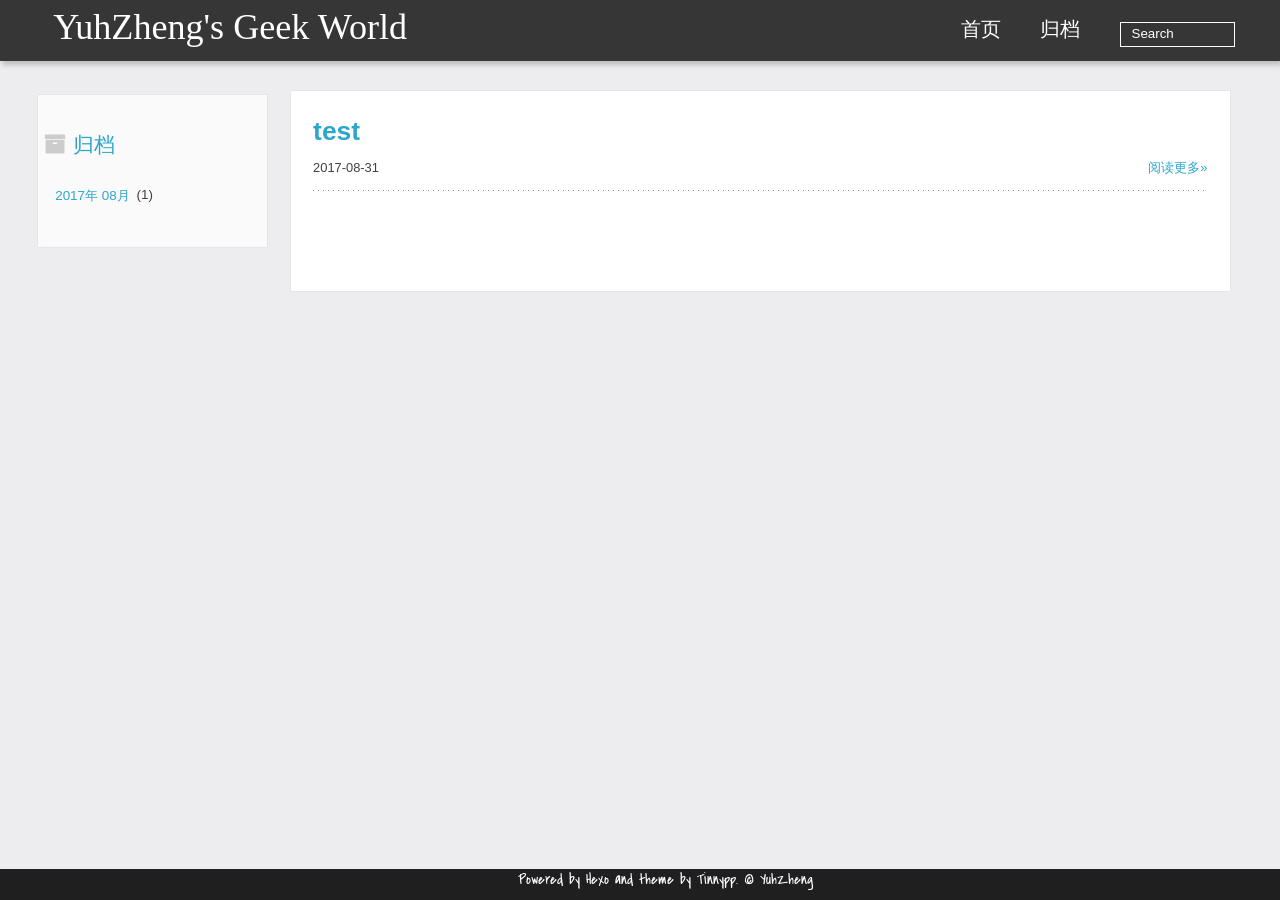
==== archives/index.html @ 4bb27fb0 "Site updated: 2017-08-31 14:48:34" ====
<!DOCTYPE HTML>
<html >
<head>
  <meta charset="UTF-8">
  
    <title>归档 | YuhZheng&#39;s Geek World</title>
    <meta name="viewport" content="width=device-width, initial-scale=1, maximum-scale=3, minimum-scale=1">
    
    <meta name="author" content="Yuhao Zheng">
    
    
    
    
    <link rel="alternative" href="/Tinnypp/atom.xml" title="YuhZheng&#39;s Geek World" type="application/atom+xml">
    
    
    <link rel="icon" href="/img/profile.ico">
    
    
    <link rel="apple-touch-icon" href="/img/profile.jpg">
    <link rel="apple-touch-icon-precomposed" href="/img/profile.jpg">
    

  
    <link href="/css/font-awesome.min.css" rel="stylesheet">
    
  

    <link rel="stylesheet" href="/css/style.css">
    <script>
var _hmt = _hmt || [];
(function() {
  var hm = document.createElement("script");
  hm.src = "//hm.baidu.com/hm.js?d182ed77fc48758bf45a33835ee35745";
  var s = document.getElementsByTagName("script")[0]; 
  s.parentNode.insertBefore(hm, s);
})();
</script>

      <script type="text/javascript">
  (function(w,d,t,u,n,s,e){w['SwiftypeObject']=n;w[n]=w[n]||function(){
  (w[n].q=w[n].q||[]).push(arguments);};s=d.createElement(t);
  e=d.getElementsByTagName(t)[0];s.async=1;s.src=u;e.parentNode.insertBefore(s,e);
  })(window,document,'script','//s.swiftypecdn.com/install/v1/st.js','_st');

  _st('install','.............Add your swiftype userID...............');
</script>
</head>

    <body>
      <header>
        <div>
		
			<div id="textlogo">
				<h1 class="site-name"><a href="/" title="YuhZheng&#39;s Geek World">YuhZheng&#39;s Geek World</a></h1>
				<h2 class="blog-motto"></h2>
			</div>
			<div class="navbar"><a class="navbutton navmobile" href="#" title="菜单">
			</a></div>
			<nav class="animated">
				<ul>
                    <ul>
					 
						<li><a href="/">首页</a></li>
					
						<li><a href="/archives">归档</a></li>
					
					<li>
					
						<form class="search" action="/search/index.html" method="get" accept-charset="utf-8">
						<label>Search</label>
						<input type="text" id="st-search-inpu" maxlength="20" placeholder="Search" />
						</form>
					
					</li>
                <!--<li><div class="closeaside"><a class="closebutton" href="#" title="隐藏侧边栏"></a></div></li>-->

				</ul>
			</nav>	
</div>
      </header>
      <div id="container" class="clearfix">
        

<div class="archive-title" >
  <h2 class="archive-icon">归档</h2>
  
  <div class="archiveslist archive-float clearfix">
   <ul class="archive-list"><li class="archive-list-item"><a class="archive-list-link" href="/archives/2017/08/">2017年 08月</a><span class="archive-list-count">1</span></li></ul>
 </div>
  
</div>
<div id="main" class="archive-part clearfix">
  <div id="archive-page">

  <section class="post" itemscope itemprop="blogPost">
  <article>
    <h1 itemprop="name">
      
        <a href="/2017/08/31/test/" title="test" itemprop="url">
      
        test
      </a>
    </h1>
    
    <p class="article-more-link">
      <time datetime="2017-08-31T16:42:41.000Z" itemprop="datePublished">2017-08-31</time>
      
          <a href="/2017/08/31/test/">阅读更多&raquo;</a>
      
    </p>

  </article>
</section>


  </div>
</div>

      </div>
    <footer><div id="footer" >
	<div class="copyright">
		<span>Powered by <a href="https://github.com/hexojs/hexo">Hexo</a> and theme by 
		<a href="https://github.com/levonlin/Tinnypp">Tinnypp</a>.</span>
		
			<span>© YuhZheng</span>
		
	<div>
</div></footer>
    <script src="/js/jquery-2.1.0.min.js"></script>
<script type="text/javascript">
$(document).ready(function(){ 
  //back to top
  function backToTop(){
    var buttonHTML = $("<a href=\"#top\" id=\"back-top\">" + "<span>Back to Top</span></a>");
    buttonHTML.appendTo($("body"));
    var buttonToTop = $("#back-top");
    // hide #back-top first
    buttonToTop.hide();

    // fade in #back-top
    $(function() {
        $(window).scroll(function() {
            if ($(this).scrollTop() > 200) {
                buttonToTop.fadeIn();
            } else {
                buttonToTop.fadeOut();
            }
        });
        // scroll body to 0px on click
        buttonToTop.click(function() {
            $('body,html').animate({
                scrollTop: 0
            }, 800);
            return false;
        });
    });
  }
  backToTop();

  $('.navbar').click(function(){
    $('header nav').toggleClass('shownav');
  });
  var myWidth = 0;
  function getSize(){
    if( typeof( window.innerWidth ) == 'number' ) {
      myWidth = window.innerWidth;
    } else if( document.documentElement && document.documentElement.clientWidth) {
      myWidth = document.documentElement.clientWidth;
    };
  };
  var m = $('#main'),
      a = $('#asidepart'),
      c = $('.closeaside'),
      ta = $('#toc.toc-aside');
  $(window).resize(function(){
    getSize(); 
    if (myWidth >= 1024) {
      $('header nav').removeClass('shownav');
    }else
    {
      m.removeClass('moveMain');
      a.css('display', 'block').removeClass('fadeOut');
        
    }
  });

  var show = true;
  c.click(function(){
    if(show == true){
        a.addClass('fadeOut').css('display', 'none');
        ta.css('display', 'block').addClass('fadeIn');
        m.addClass('moveMain');  
    }else{
        a.css('display', 'block').removeClass('fadeOut').addClass('fadeIn');     
        ta.css('display', 'none'); 
        m.removeClass('moveMain');
        $('#toc.toc-aside').css('display', 'none');
    }
    show = !show;
  });
});
</script>





<script type="text/javascript">
  function footerPosition() {
    var contentHeight = document.documentElement.scrollHeight,
        winHeight = window.innerHeight;
    if(contentHeight <= winHeight) {
      $('footer').addClass('fixed-bottom');
    } else {
      $('footer').removeClass('fixed-bottom');
    }
  }
  footerPosition();
  $(window).resize(footerPosition);
</script>


    </body>
   </html>
---- css/style.css ----
html,
body,
div,
span,
applet,
object,
iframe,
h1,
h2,
h3,
h4,
h5,
h6,
p,
blockquote,
pre,
a,
abbr,
acronym,
address,
big,
cite,
code,
del,
dfn,
em,
img,
ins,
kbd,
q,
s,
samp,
small,
strike,
strong,
sub,
sup,
tt,
var,
dl,
dt,
dd,
ol,
ul,
li,
fieldset,
form,
label,
legend,
table,
caption,
tbody,
tfoot,
thead,
tr,
th,
td {
  margin: 0;
  padding: 0;
  border: 0;
  outline: 0;
  font-weight: inherit;
  font-style: inherit;
  font-family: inherit;
  font-size: 100%;
  vertical-align: baseline;
}
body {
  line-height: 1;
  color: #000;
  background: #fff;
}
ol,
ul {
  list-style: none;
}
table {
  border-collapse: separate;
  border-spacing: 0;
  vertical-align: middle;
}
caption,
th,
td {
  text-align: left;
  font-weight: normal;
  vertical-align: middle;
}
a img {
  border: none;
}
/* custom Font*/
@font-face {
  font-family: "covered_by_your_graceregular";
  font-weight: normal;
  font-style: normal;
  src: url("../font/coveredbyyourgrace-webfont.eot");
  src: url("../font/coveredbyyourgrace-webfont.eot?#iefix") format('embedded-opentype'), url("../font/coveredbyyourgrace-webfont.svg#covered_by_your_graceregular") format('svg'), url("../font/coveredbyyourgrace-webfont.woff") format('woff'), url("../font/coveredbyyourgrace-webfont.ttf") format('truetype');
}
/* icon Font */
@font-face {
  font-family: "FontAwesome";
  font-style: normal;
  font-weight: normal;
  src: url("../font/fontawesome-webfont.eot?v=#4.0.3");
  src: url("../font/fontawesome-webfont.eot?#iefix&v=#4.0.3") format("embedded-opentype"), url("../font/fontawesome-webfont.woff?v=#4.0.3") format("woff"), url("../font/fontawesome-webfont.ttf?v=#4.0.3") format("truetype"), url("../font/fontawesome-webfont.svg#fontawesomeregular?v=#4.0.3") format("svg");
}
/* Public style */
* {
  -webkit-margin-before: 0;
  -webkit-margin-after: 0;
}
body {
  background: #ededef;
  font-family: "Helvetica Neue", Helvetica, Arial, "Microsoft YaHei", "WenQuanYi Micro Hei", sans-serif;
  font-size: 105%;
  color: #413f3f;
  line-height: 1.5;
}
small {
  font-size: 80%;
}
sub,
sup {
  font-size: 75%;
  line-height: 0;
  position: relative;
  vertical-align: baseline;
}
sup {
  top: -0.5em;
  padding-left: 0.3em;
}
sub {
  bottom: -0.25em;
}
a {
  text-decoration: none;
  color: #413f3f;
}
a:hover,
a:focus {
  outline: 0;
  text-decoration: none;
  -webkit-transition: color 0.25s, background 0.5s;
  -moz-transition: color 0.25s, background 0.5s;
  transition: color 0.25s, background 0.5s;
}
a:hover:before {
  -webkit-transition: color 0.25s, background 0.5s;
  -moz-transition: color 0.25s, background 0.5s;
  transition: color 0.25s, background 0.5s;
}
input:focus {
  outline: none;
}
input,
button {
  margin: 0;
  padding: 0;
}
input::-moz-focus-inner,
button::-moz-focus-inner {
  border: 0;
  padding: 0;
}
code {
  word-wrap: break-word;
}
h1 {
  font-size: 1.8em;
}
.fa {
  display: inline-block;
  font-family: FontAwesome;
  font-style: normal;
  font-weight: normal;
  line-height: 1;
  -webkit-font-smoothing: antialiased;
  -moz-osx-font-smoothing: grayscale;
}
.clearfix {
  zoom: 1;
}
.clearfix:before,
.clearfix:after {
  content: "";
  display: table;
}
.clearfix:after {
  clear: both;
}
::-webkit-input-placeholder {
  color: #fff;
  padding: 2px 0 0 4px;
}
::-moz-placeholder {
  color: #fff;
  padding: 2px 0 0 4px;
}
:-ms-input-placeholder {
  color: #fff;
  padding: 2px 0 0 4px;
}
::-webkit-input-placeholder::before {
  font-family: "FontAwesome";
  -webkit-font-smoothing: antialiased;
  -moz-osx-font-smoothing: grayscale;
  content: "\f002";
  padding-right: 4px;
}
::-moz-placeholder:before {
  font-family: "FontAwesome";
  -webkit-font-smoothing: antialiased;
  -moz-osx-font-smoothing: grayscale;
  content: "\f002";
  padding-right: 4px;
}
:-ms-input-placeholder::before {
  font-family: "FontAwesome";
  -webkit-font-smoothing: antialiased;
  -moz-osx-font-smoothing: grayscale;
  content: "\f002";
  padding-right: 4px;
}
input[type="search"]::-webkit-search-cancel-button,
input[type="search"]::-webkit-search-decoration {
  -webkit-appearance: none;
}
::-webkit-search-cancel-button:after {
  font-family: "FontAwesome";
  -webkit-font-smoothing: antialiased;
  -moz-osx-font-smoothing: grayscale;
  content: '\f00d';
  color: #fff;
  padding-right: 4px;
}
/* css3 animate */
.animated {
  -webkit-animation-fill-mode: both;
  -moz-animation-fill-mode: both;
  animation-fill-mode: both;
  -webkit-animation-duration: 1s;
  -moz-animation-duration: 1s;
  animation-duration: 1s;
}
@-webkit-keyframes fadeIn {
  0% {
    opacity: 0;
    -ms-filter: "progid:DXImageTransform.Microsoft.Alpha(Opacity=0)";
    filter: alpha(opacity=0);
  }
  100% {
    opacity: 1;
    -ms-filter: none;
    filter: none;
  }
}
.fadeIn {
  -webkit-animation-name: fadeIn;
  -moz-animation-name: fadeIn;
  animation-name: fadeIn;
}
.fadeOut {
  -webkit-animation-name: fadeOut;
  -moz-animation-name: fadeOut;
  animation-name: fadeOut;
}
@-moz-keyframes fadeInDown {
  0% {
    opacity: 0;
    -ms-filter: "progid:DXImageTransform.Microsoft.Alpha(Opacity=0)";
    filter: alpha(opacity=0);
    -webkit-transform: translateY(-20px);
    -moz-transform: translateY(-20px);
    transform: translateY(-20px);
  }
  100% {
    opacity: 1;
    -ms-filter: none;
    filter: none;
    -webkit-transform: translateY(0);
    -moz-transform: translateY(0);
    transform: translateY(0);
  }
}
@-webkit-keyframes fadeInDown {
  0% {
    opacity: 0;
    -ms-filter: "progid:DXImageTransform.Microsoft.Alpha(Opacity=0)";
    filter: alpha(opacity=0);
    -webkit-transform: translateY(-20px);
    -moz-transform: translateY(-20px);
    transform: translateY(-20px);
  }
  100% {
    opacity: 1;
    -ms-filter: none;
    filter: none;
    -webkit-transform: translateY(0);
    -moz-transform: translateY(0);
    transform: translateY(0);
  }
}
@-o-keyframes fadeInDown {
  0% {
    opacity: 0;
    -ms-filter: "progid:DXImageTransform.Microsoft.Alpha(Opacity=0)";
    filter: alpha(opacity=0);
    -webkit-transform: translateY(-20px);
    -moz-transform: translateY(-20px);
    transform: translateY(-20px);
  }
  100% {
    opacity: 1;
    -ms-filter: none;
    filter: none;
    -webkit-transform: translateY(0);
    -moz-transform: translateY(0);
    transform: translateY(0);
  }
}
@keyframes fadeInDown {
  0% {
    opacity: 0;
    -ms-filter: "progid:DXImageTransform.Microsoft.Alpha(Opacity=0)";
    filter: alpha(opacity=0);
    -webkit-transform: translateY(-20px);
    -moz-transform: translateY(-20px);
    transform: translateY(-20px);
  }
  100% {
    opacity: 1;
    -ms-filter: none;
    filter: none;
    -webkit-transform: translateY(0);
    -moz-transform: translateY(0);
    transform: translateY(0);
  }
}
body >header {
  width: 100%;
  -webkit-box-shadow: 2px 4px 5px rgba(3,3,3,0.2);
  -moz-box-shadow: 2px 4px 5px rgba(3,3,3,0.2);
  box-shadow: 2px 4px 5px rgba(3,3,3,0.2);
  background: #363636;
  color: #fff;
}
body >header >div {
  width: 95%;
  margin: 0 auto;
  position: relative;
  overflow: hidden;
}
@media only screen and (min-width: 1024px) {
  body >header >div {
    width: 93%;
  }
}
body >header a {
  color: #fff;
}
#imglogo {
  float: left;
  width: 3em;
  height: 3em;
}
@media only screen and (min-width: 768px) {
  #imglogo {
    width: 4em;
  }
}
@media only screen and (min-width: 1024px) {
  #imglogo {
    width: 4.5em;
  }
}
#imglogo img {
  width: 3em;
}
@media only screen and (min-width: 768px) {
  #imglogo img {
    width: 4em;
  }
}
@media only screen and (min-width: 1024px) {
  #imglogo img {
    width: 4.5em;
  }
}
#textlogo {
  float: left;
  margin-left: 0.5em;
  width: 75%;
}
@media only screen and (min-width: 1024px) {
  #textlogo {
    width: 50%;
  }
}
#textlogo h1.site-name {
  display: inline;
/*font-family font-custom-family*/
  font-family: "Hiragino Sans GB", "微软雅黑", "STXihei", Georgia, Palatino, 'Palatino Linotype', Times, 'Times New Roman', serif;
  font-size: 205%;
  line-height: 1.5;
  -webkit-font-smoothing: antialiased;
  -moz-osx-font-smoothing: grayscale;
}
@media only screen and (min-width: 768px) {
  #textlogo h1.site-name {
    font-size: 245%;
  }
}
@media only screen and (min-width: 1024px) {
  #textlogo h1.site-name {
    font-size: 215%;
  }
}
#textlogo h2.blog-motto {
  display: inline;
  font-size: 0.7em;
  font-weight: normal;
}
@media only screen and (min-width: 768px) {
  #textlogo h2.blog-motto {
    font-size: 105%;
  }
}
@media only screen and (min-width: 1024px) {
  #textlogo h2.blog-motto {
    font-size: 115%;
  }
}
.navbar {
  position: absolute;
  width: 2em;
  right: 0em;
  top: 0.5em;
  font-size: 24px;
}
@media only screen and (min-width: 1024px) {
  .navbar {
    display: none;
  }
}
.navbutton::before {
  font-family: "FontAwesome";
  -webkit-font-smoothing: antialiased;
  -moz-osx-font-smoothing: grayscale;
  content: "\f0c9";
}
.navmobile::before {
  padding-left: 1em;
}
header nav {
  float: left;
  width: 100%;
  font-size: 117.5%;
  line-height: 300%;
  max-height: 0.01em;
  -webkit-transition: max-height 1s ease-out;
  -moz-transition: max-height 1s ease-out;
  transition: max-height 1s ease-out;
}
@media only screen and (min-width: 568px) {
  header nav {
    width: 50%;
  }
}
@media only screen and (min-width: 1024px) {
  header nav {
    float: right;
    width: auto;
    margin-top: 0em;
    max-height: none;
  }
}
@media only screen and (min-width: 1024px) {
  header nav ul {
    float: right;
  }
}
@media only screen and (min-width: 1024px) {
  header nav ul li {
    float: left;
  }
}
header nav ul li a {
  display: block;
  padding: 0.2em 0 0.2em 1em;
}
@media only screen and (min-width: 1024px) {
  header nav ul li a {
    padding: 0 1em;
  }
}
header nav ul li a:hover {
  color: #ba1c2c;
}
.shownav {
  max-height: 40em;
}
.search {
  padding: 0.1em 0 0 1em;
}
.search input {
  line-height: 1.7;
  border: 1px solid #fff;
  color: #fff;
  background: transparent;
  width: 80%;
  padding-left: 0.5em;
}
@media only screen and (min-width: 1024px) {
  .search input {
    width: 8em;
    -webkit-transition: 0.5s width;
    -moz-transition: 0.5s width;
    transition: 0.5s width;
  }
  .search input:focus {
    width: 15em;
  }
}
.search label {
  display: none;
}
.closeaside {
  display: none;
}
.closeaside a {
  color: #fff;
  padding: 0;
  font-size: 24px;
}
.closeaside a:hover {
  color: #2ca6cb;
}
.closeaside a::before {
  font-family: "FontAwesome";
  -webkit-font-smoothing: antialiased;
  -moz-osx-font-smoothing: grayscale;
  content: "\f0c9";
}
@media only screen and (min-width: 1024px) {
  .closeaside {
    display: block;
  }
}
/* index layout */
#container {
  width: 95%;
  margin: 0 auto;
}
@media only screen and (min-width: 768px) {
  #container {
    width: 96%;
  }
}
@media only screen and (min-width: 1024px) {
  #container {
    width: 94%;
  }
}
@media only screen and (min-width: 1560px) {
  #container {
    width: 82%;
  }
}
#main {
  margin: 1em 0 0;
  font-size: 87.5%;
  line-height: 1.8;
  -webkit-box-shadow: 0 0px 1px 0 rgba(0,0,0,0.2);
  -moz-box-shadow: 0 0px 1px 0 rgba(0,0,0,0.2);
  box-shadow: 0 0px 1px 0 rgba(0,0,0,0.2);
  background: #fff;
}
#main h1 {
  font-weight: bolder;
}
@media only screen and (min-width: 1024px) {
  #main {
    margin: 2em 0 0;
    width: 75%;
    float: left;
    -webkit-transition: margin 0.5s ease-out;
    -moz-transition: margin 0.5s ease-out;
    transition: margin 0.5s ease-out;
  }
}
#main section.post {
  padding: 0.2em 0.8em 0.1em;
}
@media only screen and (min-width: 768px) {
  #main section.post {
    padding: 1.2em 1.5em 0.1em;
  }
}
#main section.post article {
  background-color: #fff;
  background-image: url("../img/dots-2x.png");
  background-position: left bottom;
  background-repeat: repeat-x;
  -webkit-background-size: 5px auto;
  -moz-background-size: 5px auto;
  background-size: 5px auto;
  padding: 0 0 0.4em 0;
}
@media only screen and (min-width: 768px) {
  #main section.post article {
    padding: 0 0 0.8em 0;
  }
}
#main section.post a {
  -webkit-transition: all 0.45s;
  -moz-transition: all 0.45s;
  transition: all 0.45s;
}
#main section.post a:hover h1 {
  color: #da4453;
  -webkit-transition: all 0.5s ease-in-out;
  -moz-transition: all 0.5s ease-in-out;
  transition: all 0.5s ease-in-out;
}
#main section.post a h1 {
  color: #2ca6cb;
}
#main section.post a p {
  color: #413f3f;
}
#main section.post a time {
  color: #413f3f;
  display: block;
  margin: 0.5em 0;
  font-size: 0.5em;
}
#main section.post .article-more-link {
  font-size: 0.875em;
  overflow: hidden;
}
#main section.post .article-more-link a {
  float: right;
}
.moveMain {
  margin-left: 10% !important;
}
#page-nav {
  background: #fff;
  text-align: center;
  overflow: hidden;
  padding: 0.6em 0;
}
#page-nav a,
#page-nav span {
  display: inline-block;
  padding: 0.5em 1em;
}
#page-nav a {
  color: #2ca6cb;
}
#page-nav a:hover {
  background: #ccc;
  color: #da4453;
}
#page-nav .prev {
  float: left;
  -webkit-transition: all 0.5s;
  -moz-transition: all 0.5s;
  transition: all 0.5s;
}
#page-nav .prev:hover {
  border-left: 0.5em solid #da4453;
}
#page-nav .next {
  float: right;
  -webkit-transition: all 0.5s;
  -moz-transition: all 0.5s;
  transition: all 0.5s;
}
#page-nav .next:hover {
  border-right: 0.5em solid #da4453;
}
#page-nav .page-number {
  display: none;
  padding: 0.3em 0.9em;
  margin-right: 0.3em;
  -webkit-border-radius: 4px;
  -moz-border-radius: 4px;
  border-radius: 4px;
}
@media only screen and (min-width: 768px) {
  #page-nav .page-number {
    display: inline-block;
  }
}
#page-nav .current {
  color: #b8b8b8;
  background: rgba(55,58,65,0.047);
}
#page-nav .space {
  color: #2ca6cb;
}
/* post layout */
@media only screen and (min-width: 1024px) {
  div.post {
    margin-left: 10% !important;
  }
}
/* page layout */
@media only screen and (min-width: 1024px) {
  .page {
    margin-left: 10% !important;
  }
}
/* archive layout */
.category-icon:before,
.tag-icon:before,
.archive-icon:before {
  font-family: "FontAwesome";
  -webkit-font-smoothing: antialiased;
  -moz-osx-font-smoothing: grayscale;
  color: #ccc;
  font-size: 105%;
  padding-right: 0.3em;
}
.category-icon:before {
  content: "\f07b";
}
.tag-icon:before {
  content: "\f02c";
}
.archive-icon:before {
  content: "\f187";
}
.archive-title {
  margin: 1em 0;
  width: 97%;
  padding: 2em 0 2em 3%;
  -webkit-box-shadow: 0 0px 1px 0 rgba(0,0,0,0.2);
  -moz-box-shadow: 0 0px 1px 0 rgba(0,0,0,0.2);
  box-shadow: 0 0px 1px 0 rgba(0,0,0,0.2);
  background: #fafafa;
}
@media only screen and (min-width: 1024px) {
  .archive-title {
    margin: 2em 0;
    width: 18.5%;
    padding-left: 0.5%;
    float: left;
  }
}
.archive-title h2 {
  width: 90%;
  color: #2ca6cb;
  font-size: 125%;
}
.archive-title a {
  color: #2ca6cb;
  -webkit-transition: color 0.5s;
  -moz-transition: color 0.5s;
  transition: color 0.5s;
}
.archive-title a:hover {
  color: #da4453;
  -webkit-transition: color 0.5s;
  -moz-transition: color 0.5s;
  transition: color 0.5s;
}
.current {
  color: #da4453 !important;
}
@media only screen and (min-width: 768px) {
  .archive-part {
    min-height: 200px;
  }
}
@media only screen and (min-width: 1024px) {
  .archive-part {
    width: 78% !important;
    float: right;
    margin-left: 2% !important;
  }
}
#archive-page {
  padding-bottom: 1em;
  background: #fff;
}
@media only screen and (min-width: 768px) {
  .archive-nav {
    width: 100%;
    float: left;
    margin-top: 1em;
  }
}
/* tags&categories layout */
.all-list-box {
  min-height: 400px;
}
.post,
.page {
  background: #fff;
}
.post a,
.page a {
  color: #2ca6cb;
}
.post a:hover,
.page a:hover {
  color: #da4453;
}
@media only screen and (min-width: 768px) {
  article header.article-info {
    border-bottom: 1px solid #dbdbdb;
  }
}
article header.article-info >h1 {
  padding: 0.2em 3%;
  font-size: 175%;
  line-height: 1.5;
  word-wrap: break-word;
  word-break: normal;
  -webkit-font-smoothing: antialiased;
  -moz-osx-font-smoothing: grayscale;
  border-left: 5px solid #da4453;
}
@media only screen and (min-width: 1024px) {
  article header.article-info >h1 {
    font-size: 205%;
    padding-top: 0.3em;
  }
}
article header.article-info >p.article-author {
  padding: 0.3em 4% 0.3em 0;
  text-align: right;
  border-bottom: 1px solid #dbdbdb;
}
@media only screen and (min-width: 768px) {
  article header.article-info >p.article-author {
    float: right;
    border-bottom: none;
  }
}
article header.article-info >p.article-time {
  padding-top: 0.5em;
  font-size: 0.8em;
  text-align: center;
}
@media only screen and (min-width: 768px) {
  article header.article-info >p.article-time {
    float: right;
    margin-right: 1em;
    padding-top: 0.1em;
    font-size: 0.9em;
  }
}
article header.article-info >p.article-time:before {
  font-family: "FontAwesome";
  font-size: 135%;
  content: "\f017";
  -webkit-font-smoothing: antialiased;
  -moz-osx-font-smoothing: grayscale;
}
article .article-content {
  padding: 1.5em 4%;
}
article .article-content .kb {
  padding: 0.1em 0.6em;
  border: 1px solid #ccc;
  background-color: code-color;
  color: #8f8f8f;
  -webkit-box-shadow: 0 1px 0 rgba(0,0,0,0.2), 0 0 0 2px #fff inset;
  -moz-box-shadow: 0 1px 0 rgba(0,0,0,0.2), 0 0 0 2px #fff inset;
  box-shadow: 0 1px 0 rgba(0,0,0,0.2), 0 0 0 2px #fff inset;
  -webkit-border-radius: 3px;
  -moz-border-radius: 3px;
  border-radius: 3px;
  display: inline-block;
  margin: 0 0.1em;
  text-shadow: 0 1px 0 #fff;
  line-height: 1.5;
  white-space: pre;
}
article .article-content h1,
article .article-content h2,
article .article-content h3,
article .article-content h4,
article .article-content h5,
article .article-content h6 {
  font-weight: bolder;
}
article .article-content h1,
article .article-content h2 {
  line-height: 1.2em;
}
article .article-content h1 {
  font-size: 185%;
}
article .article-content h2 {
  font-size: 165%;
}
article .article-content h3 {
  font-size: 145%;
}
article .article-content h4 {
  font-size: 125%;
}
article .article-content h5 {
  font-size: 105%;
}
article .article-content h6,
article .article-content h1,
article .article-content h2,
article .article-content h3,
article .article-content h4,
article .article-content h5 {
  color: #333;
  -webkit-font-smoothing: antialiased;
  -moz-osx-font-smoothing: grayscale;
  margin: 0.5em 0;
}
article .article-content h6 >code,
article .article-content h1 >code,
article .article-content h2 >code,
article .article-content h3 >code,
article .article-content h4 >code,
article .article-content h5 >code {
  color: #a3a3a3;
}
article .article-content hr {
  border: 1px solid #dbdbdb;
  margin: 3.5em 0 2em;
}
article .article-content strong,
article .article-content em {
  font-weight: bold;
}
article .article-content acronym,
article .article-content abbr {
  border-bottom: 1px dotted;
}
article .article-content blockquote {
  border-left: 0.2em solid #da4453;
  margin: 0.65em 0 0.65em 4%;
  padding-left: 1%;
  line-height: 1.5;
  font-size: 95%;
}
article .article-content blockquote footer {
  background: #fafafa;
  padding: 0;
  margin: 0;
  font-size: 80%;
  line-height: 1em;
}
article .article-content blockquote cite {
  font-style: italic;
  padding-left: 0.5em;
}
article .article-content ul,
article .article-content ol {
  padding-left: 2em;
  font-size: 100%;
}
@media only screen and (min-width: 768px) {
  article .article-content ul,
  article .article-content ol {
    padding-left: 3em;
  }
}
article .article-content ul li {
  list-style: disc;
  text-align: match-parent;
  margin: 0.5em 0;
}
article .article-content ol li {
  list-style-type: decimal;
  margin: 0.5em 0;
}
article .article-content dl dt {
  font-weight: blod;
}
article .article-content ul li>code,
article .article-content ol li>code,
article .article-content p code,
article .article-content strong code,
article .article-content em code {
  font-family: Monaco, Menlo, Consolas, Courier New, monospace;
  background: #eee;
  color: #d52c3d;
  border: 1px solid #d6d6d6;
  padding: 0 5px;
  margin: 0 2px;
  font-size: 90%;
  text-shadow: 0 1px #fff;
}
article .article-content p {
  font-size: 105%;
  line-height: 1.7;
  margin: 0.7em 0;
}
@media only screen and (min-width: 1024px) {
  article .article-content p {
    margin: 1.2em 0;
  }
}
article .article-content img,
article .article-content video,
article .article-content figure img {
  max-width: 100%;
  display: block;
  margin: auto;
  height: auto;
  vertical-align: middle;
  padding-top: 0.5em;
}
@media only screen and (min-width: 1024px) {
  article .article-content img,
  article .article-content video,
  article .article-content figure img {
    padding-top: 0.7em;
  }
}
article .article-content figcaption,
article .article-content .caption {
  text-align: center;
  display: block;
  font-size: 0.9em;
  font-weight: blod;
}
article .article-content .video-container {
  position: relative;
  padding-top: 56%;
  height: 0;
  overflow: hidden;
}
article .article-content .video-container iframe,
article .article-content .video-container object,
article .article-content .video-container embed {
  position: absolute;
  top: 0;
  left: 0;
  width: 100%;
  height: 100%;
  margin-top: 0;
}
article .article-content table {
  display: block;
  overflow: auto;
  width: 100%;
  border-collapse: collapse;
  border-spacing: 0;
}
article .article-content table th {
  font-weight: bold;
  border-bottom: 3px solid #dbdbdb;
  border-top: 1px solid #dbdbdb;
  border-left: 1px solid #dbdbdb;
  border-right: 1px solid #dbdbdb;
  padding: 0.5em 0.5em;
}
article .article-content table td {
  border-bottom: 1px solid #dbdbdb;
  border-left: 1px solid #dbdbdb;
  border-right: 1px solid #dbdbdb;
  padding: 0.5em 0.5em;
}
article .article-content .pullquote {
  text-align: left;
  width: 45%;
  margin: 0;
  border: none;
}
article .article-content .left {
  margin-left: 0.5em;
  margin-right: 1em;
  float: left;
}
article .article-content .right {
  margin-right: 0.5em;
  margin-left: 1em;
  float: right;
}
footer.article-footer {
  background: #fafafa;
  padding: 0 4%;
  margin: 0;
  border-top: 1px solid #dbdbdb;
}
.article-share {
  float: right;
  width: 100%;
}
@media only screen and (min-width: 568px) {
  .article-share {
    width: 60%;
  }
}
@media only screen and (min-width: 768px) {
  .article-share {
    width: 40%;
  }
}
.share span {
  float: right;
  height: 3em;
  width: 1em;
  margin-right: 0.5em;
  position: relative;
  color: #d6d6d6;
}
.share span:before {
  font-family: "FontAwesome";
  content: "\f064";
  font-size: 1em;
  -webkit-font-smoothing: antialiased;
  -moz-osx-font-smoothing: grayscale;
  width: 1.5em;
  height: 1.5em;
  position: absolute;
  top: 50%;
  left: 50%;
  margin-top: -0.75em;
  margin-left: -0.75em;
}
.share a {
  float: right;
  width: 3em;
  height: 3em;
  display: block;
  position: relative;
}
.share a:before {
  font-size: 105%;
  font-family: "FontAwesome";
  text-align: center;
  color: #413f3f;
  -webkit-font-smoothing: antialiased;
  -moz-osx-font-smoothing: grayscale;
  width: 1.5em;
  height: 1.5em;
  position: absolute;
  top: 50%;
  left: 50%;
  margin-top: -0.75em;
  margin-left: -0.75em;
}
.share a:hover:before {
  color: #fff;
}
.article-share-twitter:before {
  content: "\f099";
}
.article-share-twitter:hover {
  background: #00aced;
  text-shadow: 0 1px #008abe;
}
.article-share-facebook:before {
  content: "\f09a";
}
.article-share-facebook:hover {
  background: #3b5998;
  text-shadow: 0 1px #2f477a;
}
.article-share-weibo:before {
  content: "\f18a";
}
.article-share-weibo:hover {
  background: #eb182c;
  text-shadow: 0 1px #bf1121;
}
.article-share-qrcode:before {
  content: "\f029";
}
.article-share-qrcode:hover {
  background: #49ae0f;
  text-shadow: 0 1px #3a8b0c;
}
.article-back-to-top:before {
  content: "\f062";
}
.article-back-to-top:hover {
  background: #762c54;
  text-shadow: 0 1px #5e2343;
}
.qrcode {
  width: 15em;
  height: 15em;
  position: absolute;
  top: 50%;
  left: 50%;
  margin-top: -7.5em;
  margin-left: -7.5em;
  background: #fff;
  border: 2px solid #ccc;
  -webkit-border-radius: 3px;
  -moz-border-radius: 3px;
  border-radius: 3px;
  display: inline-block;
  opacity: 0;
  -ms-filter: "progid:DXImageTransform.Microsoft.Alpha(Opacity=0)";
  filter: alpha(opacity=0);
  position: fixed;
  text-align: center;
  visibility: hidden;
  z-index: 10;
  -webkit-transition: opacity 0.5s;
  -moz-transition: opacity 0.5s;
  transition: opacity 0.5s;
}
@media only screen and (min-width: 1024px) {
  .qrcode {
    width: 20em;
    height: 20em;
    position: absolute;
    top: 50%;
    left: 50%;
    margin-top: -10em;
    margin-left: -10em;
    position: fixed;
  }
}
.qrcode span {
  display: block;
  width: 80%;
  height: 1.5em;
  font-size: 80%;
  float: left;
}
.qrcode span:before {
  content: none;
}
.qrcode a {
  display: block;
  width: 16%;
  height: 1.5em;
  float: left;
}
.qrcode img {
  width: 90%;
  height: 90%;
}
.qrclose:before {
  font-family: "FontAwesome";
  -webkit-font-smoothing: antialiased;
  -moz-osx-font-smoothing: grayscale;
  content: "\f057";
  color: #ccc;
}
.qrclose:hover:before {
  color: #2ca6cb !important;
}
.overlay {
  display: none !important;
}
.overlay:target+.qrcode {
  opacity: 1;
  -ms-filter: none;
  filter: none;
  visibility: visible;
}
.article-tags,
.article-categories {
  padding: 0.5em 0;
  float: left;
  width: 100%;
}
@media only screen and (min-width: 568px) {
  .article-tags,
  .article-categories {
    width: 50%;
  }
}
@media only screen and (min-width: 768px) {
  .article-tags,
  .article-categories {
    width: 30%;
  }
}
.article-tags {
  color: #d6d6d6;
}
.article-tags span {
  position: relative;
  float: left;
  width: 1em;
  height: 2em;
  margin-right: 0.5em;
}
.article-tags span:before {
  font-family: "FontAwesome";
  -webkit-font-smoothing: antialiased;
  -moz-osx-font-smoothing: grayscale;
  width: 1.2em;
  height: 1.2em;
  position: absolute;
  top: 50%;
  left: 50%;
  margin-top: -0.6em;
  margin-left: -0.6em;
  content: "\f02c";
}
.article-tags a {
  float: left;
  padding: 0 0.3em;
  margin: 0.3em;
  background: #e6e6e6;
}
.article-tags a:hover {
  color: #fff;
  background: #2ca6cb;
}
.article-categories {
  color: #d6d6d6;
  margin-top: 0.3em;
}
.article-categories span:before {
  font-family: "FontAwesome";
  -webkit-font-smoothing: antialiased;
  -moz-osx-font-smoothing: grayscale;
  content: "\f07b";
}
.article-category-link {
  padding: 0.5em;
  margin: 0 0.3em;
}
.article-category-link:hover {
  color: #fff !important;
  background: #2ca6cb;
}
.article-nav {
  padding: 0 10%;
}
@media only screen and (min-width: 768px) {
  .article-nav {
    padding: 0 4%;
  }
}
.article-nav strong {
  font-size: 1em;
}
.article-nav a {
  display: block;
  overflow: hidden;
}
.article-nav .prev a:hover,
.article-nav .next a:hover {
  background: #2ca6cb;
  color: #fff;
}
.article-nav .prev {
  width: 100%;
  float: left;
}
.article-nav .prev strong {
  padding-left: 1.8em;
}
.article-nav .prev span:before {
  font-family: "FontAwesome";
  -webkit-font-smoothing: antialiased;
  -moz-osx-font-smoothing: grayscale;
  content: "\f100";
  padding-right: 0.5em;
}
@media only screen and (min-width: 768px) {
  .article-nav .prev {
    width: 45%;
    float: left;
  }
}
.article-nav .next {
  width: 100%;
  float: left;
  text-align: left;
}
.article-nav .next strong {
  padding-left: 1.5em;
}
.article-nav .next span:before {
  font-family: "FontAwesome";
  -webkit-font-smoothing: antialiased;
  -moz-osx-font-smoothing: grayscale;
  content: "\f101";
  padding-right: 0.5em;
}
@media only screen and (min-width: 768px) {
  .article-nav .next {
    width: 45%;
    float: right;
    text-align: right;
  }
  .article-nav .next strong {
    padding-right: 1.8em;
  }
  .article-nav .next span:before {
    content: none;
  }
  .article-nav .next span:after {
    font-family: "FontAwesome";
    -webkit-font-smoothing: antialiased;
    -moz-osx-font-smoothing: grayscale;
    content: "\f101";
    padding-left: 0.5em;
  }
}
section.comment {
  padding: 0 4%;
  margin: 1em 0;
}
.toc-article {
  display: block !important;
  background: #eee;
}
.toc-article strong {
  padding: 0.3em 0;
}
#toc {
  line-height: 1em;
  font-size: 0.8em;
  float: right;
  margin-left: 0.3em;
  padding: 0 0.3em;
}
@media only screen and (min-width: 568px) {
  #toc {
    font-size: 0.9em;
    margin-left: 1em;
    padding: 0 1em;
  }
}
#toc .toc {
  padding: 0;
}
#toc .toc li {
  list-style-type: none;
}
#toc .toc-child {
  padding-left: 1.5em;
}
#toc.toc-aside {
  display: block;
  width: 13%;
  position: fixed;
  right: 2%;
  top: 240px;
  overflow: hidden;
  line-height: 1.5em;
  font-size: 1em;
  color: #333;
  opacity: 1;
  -ms-filter: none;
  filter: none;
  -webkit-transition: opacity 1s ease-out;
  -moz-transition: opacity 1s ease-out;
  transition: opacity 1s ease-out;
}
#toc.toc-aside strong {
  padding: 0.3em 0;
  font-weight: bold;
  color: #413f3f;
}
#toc.toc-aside:hover {
  -webkit-transition: opacity 0.3s ease-out;
  -moz-transition: opacity 0.3s ease-out;
  transition: opacity 0.3s ease-out;
  opacity: 1;
  -ms-filter: none;
  filter: none;
}
#toc.toc-aside a {
  -webkit-transition: color 1s ease-out;
  -moz-transition: color 1s ease-out;
  transition: color 1s ease-out;
}
#toc.toc-aside a:hover {
  color: #da4453;
  -webkit-transition: color 0.3s ease-out;
  -moz-transition: color 0.3s ease-out;
  transition: color 0.3s ease-out;
}
.active {
  color: #da4453 !important;
}
.toc-link {
  color: #2ca6cb;
}
#asidepart {
  background: #fafafa;
  font-size: 87.5%;
  margin: 1em 0 0;
  padding: 0.5em 2% 1em;
  -webkit-box-shadow: 0 0px 1px 0 rgba(0,0,0,0.2);
  -moz-box-shadow: 0 0px 1px 0 rgba(0,0,0,0.2);
  box-shadow: 0 0px 1px 0 rgba(0,0,0,0.2);
}
@media only screen and (min-width: 1024px) {
  #asidepart {
    position: relative;
    float: left;
    width: 18%;
    margin: 2em 0 0 3%;
  }
}
.asidetitle {
  font-size: 1.1em;
  color: #2ca6cb;
  background-color: #fafafa;
  background-image: url("../img/dots-2x.png");
  background-position: left bottom;
  background-repeat: repeat-x;
  -webkit-background-size: 5px auto;
  -moz-background-size: 5px auto;
  background-size: 5px auto;
  padding: 0 0 0.3125em 0;
}
.asidetitle margin 0 0 0.4em 0:hover {
  color: #da4453;
  -webkit-transition: color 0.5s;
  -moz-transition: color 0.5s;
  transition: color 0.5s;
}
.asidetitle a {
  color: #2ca6cb;
}
@media only screen and (min-width: 768px) {
  .categorieslist {
    width: 45%;
    float: left;
    margin: 0 5% 0 0;
  }
}
@media only screen and (min-width: 1024px) {
  .categorieslist {
    width: 100%;
    float: none;
    margin: 1em 0 0;
  }
}
.categorieslist li {
  display: inline-block;
  margin: 0.5em;
}
.categorieslist li a:hover {
  color: #da4453;
}
.tagslist {
  margin: 1em 0 0;
}
@media only screen and (min-width: 768px) {
  .tagslist {
    width: 45%;
    float: left;
    margin: 0 5% 0 0;
  }
}
@media only screen and (min-width: 1024px) {
  .tagslist {
    width: 100%;
    float: none;
    margin: 1em 0 0;
  }
}
.tagslist ul {
  padding: 0.5em 0;
}
.tagslist ul li {
  float: left;
}
.tagslist ul li a {
  display: block;
  margin: 0.1125em;
  padding: 0 0.1125em;
}
.tagslist ul li a:hover {
  color: #da4453;
}
.rsspart {
  background: #da4453;
  width: 100%;
}
@media only screen and (min-width: 768px) {
  .rsspart {
    float: left;
    width: 45%;
    margin: 0 5% 0 0;
  }
}
@media only screen and (min-width: 1024px) {
  .rsspart {
    width: 100%;
    float: none;
    margin: 1em 0 0;
  }
}
.rsspart a {
  color: #fff;
  display: block;
  padding: 0.625em 0;
  text-align: center;
}
.rsspart a:hover {
  color: #da4453;
  background: #fafafa;
}
.rsspart a::before {
  font-family: "FontAwesome";
  -webkit-font-smoothing: antialiased;
  -moz-osx-font-smoothing: grayscale;
  padding-right: 0.5em;
  content: "\f09e";
}
@media only screen and (min-width: 768px) {
  .archiveslist {
    width: 45%;
    float: left;
    margin: 0 5% 0 0;
  }
}
@media only screen and (min-width: 1024px) {
  .archiveslist {
    width: 100%;
    float: none;
    margin: 1em 0 0;
  }
}
.archiveslist li {
  font-size: 0.8em;
  line-height: 2em;
}
.archiveslist li a {
  padding: 0.5em;
}
.archiveslist li a:hover {
  color: #da4453;
  -webkit-transition: color 0.25s;
  -moz-transition: color 0.25s;
  transition: color 0.25s;
}
.archiveslist .archive-list-count:before {
  content: "(";
}
.archiveslist .archive-list-count:after {
  content: ")";
}
.archive-list {
  padding: 0.5em 0;
}
.archive-float ul {
  padding: 0;
}
.archive-float li {
  float: left;
  margin: 0.3em;
}
@media only screen and (min-width: 1024px) {
  .archive-float li {
    float: none;
  }
}
@media only screen and (min-width: 768px) {
  .tagcloudlist {
    width: 45%;
    float: left;
    margin: 0 5% 0 0;
  }
}
@media only screen and (min-width: 1024px) {
  .tagcloudlist {
    width: 100%;
    float: none;
    margin: 1em 0 0;
  }
}
.tagcloudlist .tagcloudlist a {
  padding: 0.2em;
  display: block;
  float: left;
}
.tagcloudlist .tagcloudlist a:hover {
  color: #da4453;
  -webkit-transition: color 0.25s;
  -moz-transition: color 0.25s;
  transition: color 0.25s;
}
.linkslist {
  margin-top: 0.5em;
}
@media only screen and (min-width: 768px) {
  .linkslist {
    width: 45%;
    float: left;
    margin: 0 5% 0 0;
  }
}
@media only screen and (min-width: 1024px) {
  .linkslist {
    width: 100%;
    float: none;
    margin: 1em 0 0;
  }
}
.linkslist ul {
  padding: 0.5em 0;
}
.linkslist ul a {
  font-size: 1em;
  line-height: 1.5;
  display: block;
  padding: 0 3%;
}
.linkslist ul a:hover {
  color: #da4453;
  -webkit-transition: color 0.25s;
  -moz-transition: color 0.25s;
  transition: color 0.25s;
}
#authorInfo {
  overflow: hidden;
  text-align: center;
  padding-top: 2em;
  margin-bottom: 1.5em;
  background-image: url("../img/dots-2x.png");
  background-position: left bottom;
  background-repeat: repeat-x;
  -webkit-background-size: 5px auto;
  -moz-background-size: 5px auto;
  background-size: 5px auto;
}
@media only screen and (min-width: 768px) {
  #authorInfo {
    padding-top: 0.5em;
  }
}
@media only screen and (min-width: 1024px) {
  #authorInfo {
    padding-top: 1em;
  }
}
.author-info {
  margin: 0.8em 0 0.2em;
  line-height: 28px;
}
.author-logo {
  width: 6.875em;
  height: 6.875em;
  margin: 0 auto;
  background: no-repeat url("../img/profile.jpg") left top;
  -webkit-background-size: 6.875em 6.875em;
  -moz-background-size: 6.875em 6.875em;
  background-size: 6.875em 6.875em;
  -webkit-border-radius: 3.4375em;
  -moz-border-radius: 3.4375em;
  border-radius: 3.4375em;
  -webkit-transition: transform 2s ease-out;
  -moz-transition: transform 2s ease-out;
  transition: transform 2s ease-out;
}
.author-logo:hover {
  -webkit-transform: rotateZ(360deg);
  -moz-transform: rotateZ(360deg);
  transform: rotateZ(360deg);
}
@media only screen and (min-width: 768px) {
  .author-logo {
    margin: 0 1em 0 0;
    float: left;
  }
}
@media only screen and (min-width: 1024px) {
  .author-logo {
    float: none;
    width: 9.166666666666666em;
    height: 9.166666666666666em;
    -webkit-background-size: 9.166666666666666em 9.166666666666666em;
    -moz-background-size: 9.166666666666666em 9.166666666666666em;
    background-size: 9.166666666666666em 9.166666666666666em;
    -webkit-border-radius: 4.583333333333333em;
    -moz-border-radius: 4.583333333333333em;
    border-radius: 4.583333333333333em;
    margin: 0 auto;
  }
}
.info-logo {
  font-family: "covered_by_your_graceregular";
  -webkit-font-smoothing: antialiased;
  -moz-osx-font-smoothing: grayscale;
  font-size: 155%;
  line-height: 1.3em;
  width: 90%;
  margin: 0 auto;
  color: #fff;
}
@media only screen and (min-width: 768px) {
  .info-logo {
    margin: 4.5em 0 2em 0;
    float: left;
    width: 75%;
  }
}
.social-font {
  width: 100%;
  margin: 0 auto;
  overflow: hidden;
  float: left;
  text-align: center;
}
@media only screen and (min-width: 1024px) {
  .social-font {
    float: none;
    width: auto;
    padding: 0;
    backgroun: #343434;
  }
}
.social-font a {
  display: inline-block;
  color: #343434;
  font-size: 185%;
  margin: 0.5em;
}
@media only screen and (min-width: 768px) {
  .social-font a {
    float: none;
    margin: 0;
    padding: 0.3em;
  }
}
@media only screen and (min-width: 1024px) {
  .social-font a {
    float: none;
    padding: 0.3em;
  }
}
.social-font a:hover:before {
  color: #2ca6cb;
}
.social-font a[title="weibo"]::before,
.social-font a[title="twitter"]::before,
.social-font a[title="github"]::before,
.social-font a[title="facebook"]::before {
  font-family: "FontAwesome";
  -webkit-font-smoothing: antialiased;
  -moz-osx-font-smoothing: grayscale;
}
.social-font a[title="weibo"]::before {
  content: "\f18a";
}
.social-font a[title="twitter"]::before {
  content: "\f099";
}
.social-font a[title="github"]::before {
  content: "\f09b";
}
.social-font a[title="facebook"]::before {
  content: "\f09a";
}
.social-font a[title="qq"]::before {
  content: "\f1d6";
}
#back-top {
  display: block;
  width: 30px;
  height: 30px;
  background: transparent;
  border: 6px solid #000;
  border: 6px solid rgba(0,0,0,0.5);
  -webkit-border-radius: 100%;
  -moz-border-radius: 100%;
  border-radius: 100%;
  position: fixed;
  right: 5px;
  bottom: 20px;
  z-index: 10;
}
#back-top span {
  display: block;
  width: 0;
  height: 0;
  border-top: 10px solid transparent;
  border-right: 10px solid transparent;
  border-bottom: 10px solid #000;
  border-bottom: 10px solid rgba(0,0,0,0.5);
  border-left: 10px solid transparent;
  text-indent: -99999px;
  margin: -2px auto 0;
  -webkit-transition: all 0.4s ease-in-out 0s;
  -moz-transition: all 0.4s ease-in-out 0s;
  -o-transition: all 0.4s ease-in-out 0s;
  -webkit-transition: all 0.4s ease-in-out 0s;
  -moz-transition: all 0.4s ease-in-out 0s;
  transition: all 0.4s ease-in-out 0s;
}
#back-top:hover {
  border: 6px solid #000;
}
#back-top:hover span {
  border-bottom: 10px solid #000;
}
footer {
  margin-top: 1em;
  background: #1f1f1f;
  padding: 0 2% 0.5em;
}
.fixed-bottom {
  position: fixed;
  bottom: 0;
  width: 100%;
}
#footer {
  width: 95%;
  margin: 0 auto;
  overflow: hidden;
  position: relative;
}
#footer .line {
  width: 100%;
  height: 14em;
  margin: 0 auto;
}
@media only screen and (min-width: 768px) {
  #footer .line {
    width: 10em;
    float: left;
    position: relative;
  }
}
#footer .line span {
  display: block;
  width: 0.5em;
  height: 6.25em;
  border-right: 0.125em solid #fff;
  margin: 0 auto;
}
@media only screen and (min-width: 768px) {
  #footer .line span {
    position: absolute;
    left: 3em;
    margin: 0 0 1.5em;
  }
}
.copyright {
  -webkit-font-smoothing: antialiased;
  -moz-osx-font-smoothing: grayscale;
  font-family: "covered_by_your_graceregular";
  font-size: 0.9em;
  width: 100%;
  color: #fff;
  text-align: center;
}
@media only screen and (min-width: 768px) {
  .copyright {
    float: left;
  }
}
.copyright a {
  color: #fff;
}
.copyright a:hover {
  color: #2ca6cb;
}
.article-content pre,
.article-content .highlight {
  background: #2d2d2d;
  margin: 0.5em 0;
  padding: 1em 2%;
  overflow: auto;
  color: #ccc;
  line-height: 1.5;
  font-size: 105%;
  word-break: break-word;
}
.article-content .highlight .gutter pre,
.article-content .gist .gist-file .gist-data .line-numbers {
  color: highlight-line-numbers;
  font-size: 0.85em;
  line-height: 1.5;
  font-size: 105%;
}
.article-content pre {
  font-family: Monaco, Menlo, Consolas, Courier New, monospace;
code
  background: none;
  text-shadow: none;
  padding: 0;
}
.article-content .highlight {
pre
  border: none;
  margin: 0;
  padding: 0.3em 0.6em;
}
.article-content .highlight table {
  margin: 0;
  width: auto;
}
.article-content .highlight td {
  border: none;
  padding: 0;
}
.article-content .highlight figcaption {
  zoom: 1;
  font-size: 0.85em;
  text-align: left;
  color: #999;
  line-height: 1em;
  padding: 0.5em 0;
  margin-bottom: 0.5em;
}
.article-content .highlight figcaption:before,
.article-content .highlight figcaption:after {
  content: "";
  display: table;
}
.article-content .highlight figcaption:after {
  clear: both;
}
.article-content .highlight figcaption a {
  float: right;
}
.article-content .highlight .gutter pre {
  text-align: right;
  padding-right: 1.5em;
}
.article-content .gist {
  margin: 0.5em 0;
  background: #2d2d2d;
  padding: 1em 2%;
}
.article-content .gist .gist-file {
  border: none;
  font-family: Monaco, Menlo, Consolas, Courier New, monospace;
  margin: 0;
}
.article-content .gist .gist-file .gist-data {
  background: none;
  border: none;
}
.article-content .gist .gist-file .gist-data .line-numbers {
  background: none;
  border: none;
  padding: 0 1.5em 0 0;
}
.article-content .gist .gist-file .gist-data .line-data {
  padding: 0 !important;
}
.article-content .gist .gist-file .highlight {
  margin: 0;
  padding: 0;
  border: none;
}
.article-content .gist .gist-file .gist-meta {
  background: #2d2d2d;
  color: #999;
  font: 0.85em "Georgia", serif;
  padding: 0;
  margin-top: 1em;
  text-shadow: none;
}
.article-content .gist .gist-file .gist-meta a {
  color: #2ca6cb;
  font-weight: normal;
}
.article-content .gist .gist-file .gist-meta a:hover {
  color: #da4453;
}
pre .comment {
  color: #999;
}
pre .title,
pre .variable,
pre .attribute,
pre .tag,
pre .regexp,
pre .ruby .constant,
pre .tag .title,
pre .pi,
pre .doctype,
pre .id,
pre .class,
pre .pseudo {
  color: #f2777a;
}
pre .number,
pre .preprocessor,
pre .pragma,
pre .built_in,
pre .literal,
pre .params,
pre .constant {
  color: #f99157;
}
pre .class .title,
pre .rules .attribute {
  color: #fc6;
}
pre .string,
pre .value,
pre .inheritance,
pre .header,
pre .symbol,
pre .cdata {
  color: #9c9;
}
pre .css .hexcolor {
  color: #6cc;
}
pre .function,
pre .function .title,
pre .decorator,
pre .python .title,
pre .title .keyword,
pre .perl .sub,
pre .javascript .title,
pre .coffeescript .title {
  color: #69c;
}
pre .keyword,
pre .javascript .function {
  color: #c9c;
}
pre .coffeescript .javascript,
pre .javascript .xml,
pre .tex .formula,
pre .xml .javascript,
pre .xml .vbscript,
pre .xml .css,
pre .xml .cdata {
  opacity: 0.5;
  -ms-filter: "progid:DXImageTransform.Microsoft.Alpha(Opacity=50)";
  filter: alpha(opacity=50);
}
.ds-highlight {
  color: #2ca6cb !important;
}
.ds-highlight:hover {
  color: #da4453 !important;
}
.ds-avatar {
  background: #fafafa !important;
}
.ds-avatar img {
  width: 54px !important;
  height: 54px !important;
  border: 2px solid #dbdbdb !important;
  -webkit-border-radius: 27px !important;
  -moz-border-radius: 27px !important;
  border-radius: 27px !important;
  -webkit-transition: transform 0.5s ease-out !important;
  -moz-transition: transform 0.5s ease-out !important;
  transition: transform 0.5s ease-out !important;
}
.ds-avatar img:hover {
  -webkit-transform: rotateZ(360deg) !important;
  -moz-transform: rotateZ(360deg) !important;
  transform: rotateZ(360deg) !important;
  -webkit-box-shadow: inset 0 -1px 0 rgba(51,51,51,0.2) sf !important;
  -moz-box-shadow: inset 0 -1px 0 rgba(51,51,51,0.2) sf !important;
  box-shadow: inset 0 -1px 0 rgba(51,51,51,0.2) sf !important;
}
.ds-children .ds-avatar img {
  width: 30px !important;
  height: 30px !important;
  -webkit-border-radius: 15px !important;
  -moz-border-radius: 15px !important;
  border-radius: 15px !important;
  -webkit-transition: transform 0.5s ease-out !important;
  -moz-transition: transform 0.5s ease-out !important;
  transition: transform 0.5s ease-out !important;
  border: 1px solid #dbdbdb !important;
}
.ds-children .ds-avatar img:hover {
  -webkit-transform: rotateZ(360deg) !important;
  -moz-transform: rotateZ(360deg) !important;
  transform: rotateZ(360deg) !important;
  -webkit-box-shadow: inset 0 -1px 0 rgba(51,51,51,0.2) sf !important;
  -moz-box-shadow: inset 0 -1px 0 rgba(51,51,51,0.2) sf !important;
  box-shadow: inset 0 -1px 0 rgba(51,51,51,0.2) sf !important;
}
.ds-replybox img {
  width: 30px !important;
  height: 30px !important;
}
.ds-comment-body {
  padding-left: 80px !important;
}
.ds-children .ds-comment-body {
  padding-left: 60px !important;
}
.ds-post {
  -webkit-border-radius: none !important;
  -moz-border-radius: none !important;
  border-radius: none !important;
  border-top: none !important;
  margin-top: 0.5em !important;
}
.ds-comments {
  padding-bottom: 1em !important;
}
textarea {
  color: #413f3f !important;
  background: #fff !important;
}
textarea::-webkit-input-placeholder {
  color: #413f3f !important;
}
textarea::-moz-placeholder {
  color: #413f3f !important;
}
.article-gallery {
  background: #fafafa;
  position: relative;
}
.article-gallery-photos {
  position: relative;
  overflow: hidden;
}
.article-gallery-img {
  display: none;
  max-width: 100%;
img
  display: block;
  max-width: 100%;
  margin: 0 auto;
}
.article-gallery-img:first-child {
  display: block;
}
.article-gallery-img .loaded {
  position: absolute;
  display: block;
}
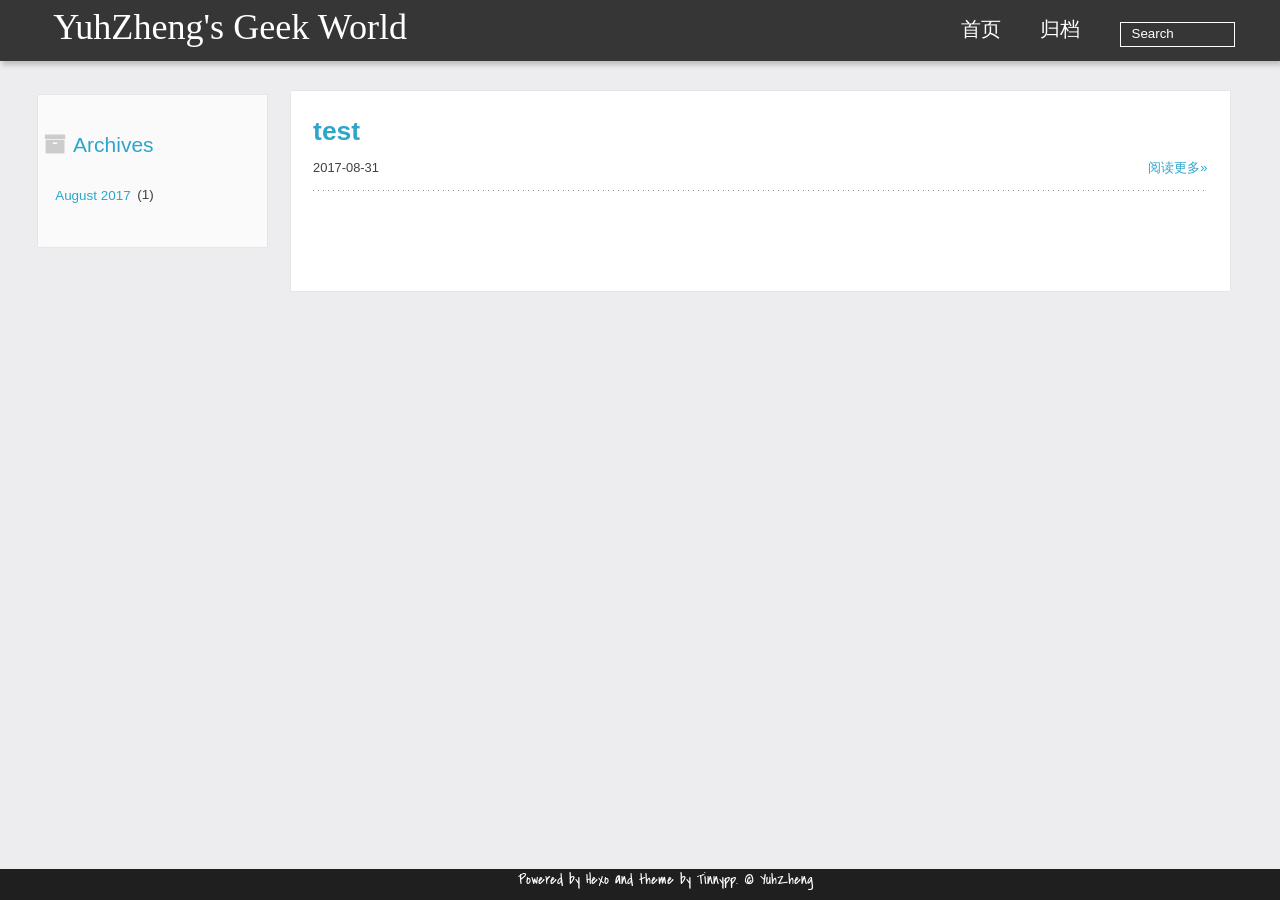
==== commit 347617ac: "Site updated: 2017-08-31 14:53:40" ====
--- a/archives/index.html
+++ b/archives/index.html
@@ -4,7 +4,7 @@
 <head>
   <meta charset="UTF-8">
   
-    <title>归档 | YuhZheng&#39;s Geek World</title>
+    <title>Archives | YuhZheng&#39;s Geek World</title>
     <meta name="viewport" content="width=device-width, initial-scale=1, maximum-scale=3, minimum-scale=1">
     
     <meta name="author" content="Yuhao Zheng">
@@ -12,7 +12,7 @@
     
     
     
-    <link rel="alternative" href="/Tinnypp/atom.xml" title="YuhZheng&#39;s Geek World" type="application/atom+xml">
+    <link rel="alternative" href="/atom.xml" title="YuhZheng&#39;s Geek World" type="application/atom+xml">
     
     
     <link rel="icon" href="/img/profile.ico">
@@ -56,7 +56,7 @@
 				<h1 class="site-name"><a href="/" title="YuhZheng&#39;s Geek World">YuhZheng&#39;s Geek World</a></h1>
 				<h2 class="blog-motto"></h2>
 			</div>
-			<div class="navbar"><a class="navbutton navmobile" href="#" title="菜单">
+			<div class="navbar"><a class="navbutton navmobile" href="#" title="Menu">
 			</a></div>
 			<nav class="animated">
 				<ul>
@@ -74,7 +74,7 @@
 						</form>
 					
 					</li>
-                <!--<li><div class="closeaside"><a class="closebutton" href="#" title="隐藏侧边栏"></a></div></li>-->
+                <!--<li><div class="closeaside"><a class="closebutton" href="#" title="Hide Sidebar"></a></div></li>-->
 
 				</ul>
 			</nav>	
@@ -84,10 +84,10 @@
         
 
 <div class="archive-title" >
-  <h2 class="archive-icon">归档</h2>
+  <h2 class="archive-icon">Archives</h2>
   
   <div class="archiveslist archive-float clearfix">
-   <ul class="archive-list"><li class="archive-list-item"><a class="archive-list-link" href="/archives/2017/08/">2017年 08月</a><span class="archive-list-count">1</span></li></ul>
+   <ul class="archive-list"><li class="archive-list-item"><a class="archive-list-link" href="/archives/2017/08/">August 2017</a><span class="archive-list-count">1</span></li></ul>
  </div>
   
 </div>
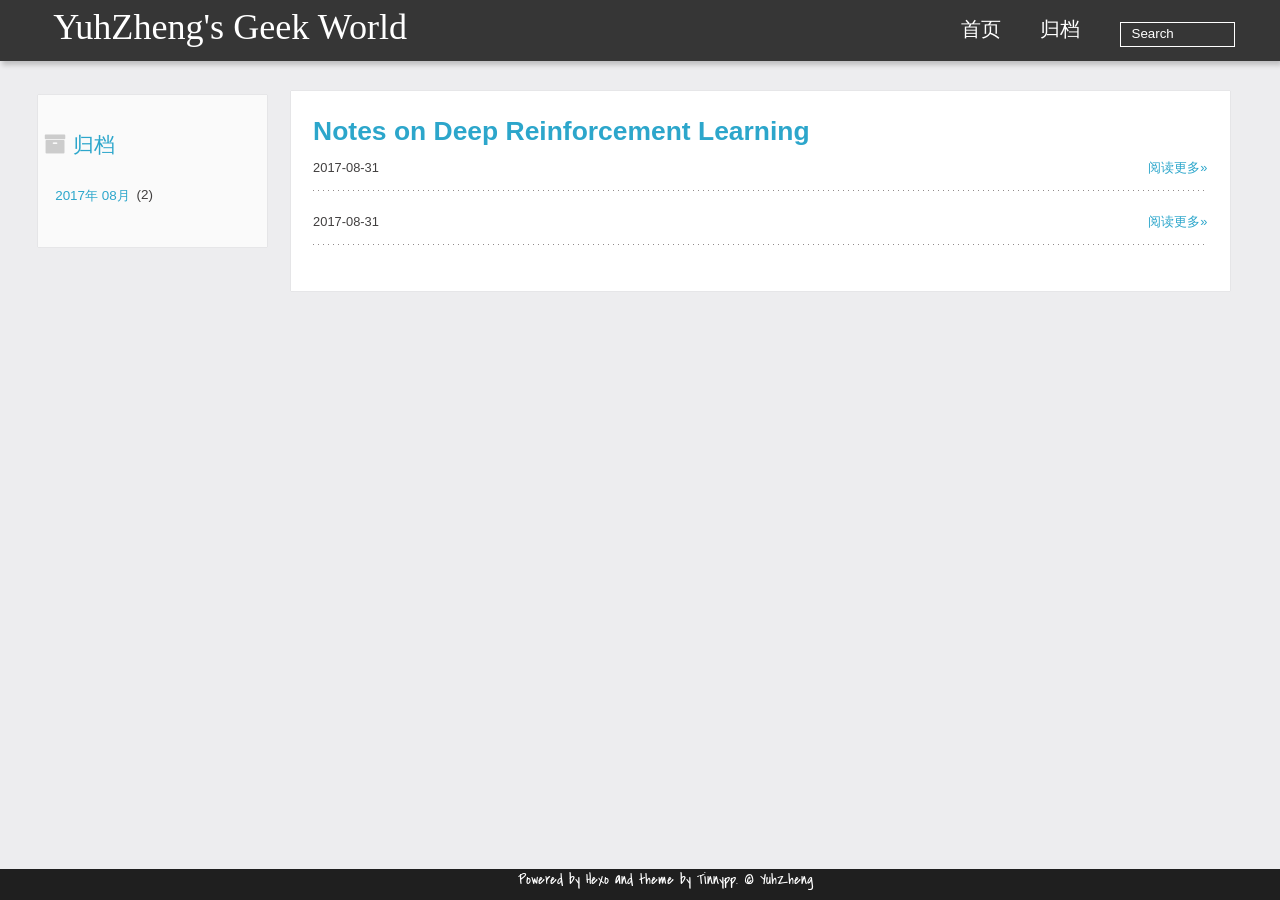
==== commit e0e8eecf: "Site updated: 2017-08-31 20:33:18" ====
--- a/archives/index.html
+++ b/archives/index.html
@@ -2,9 +2,9 @@
   <!DOCTYPE HTML>
 <html >
 <head>
-  <meta charset="UTF-8">
-  
-    <title>Archives | YuhZheng&#39;s Geek World</title>
+  <!-- hexo-inject:begin --><!-- hexo-inject:end --><meta charset="UTF-8">
+  
+    <title>归档 | YuhZheng&#39;s Geek World</title>
     <meta name="viewport" content="width=device-width, initial-scale=1, maximum-scale=3, minimum-scale=1">
     
     <meta name="author" content="Yuhao Zheng">
@@ -45,18 +45,18 @@
   })(window,document,'script','//s.swiftypecdn.com/install/v1/st.js','_st');
 
   _st('install','.............Add your swiftype userID...............');
-</script>
+</script><!-- hexo-inject:begin --><!-- hexo-inject:end -->
 </head>
 
     <body>
-      <header>
+      <!-- hexo-inject:begin --><!-- hexo-inject:end --><header>
         <div>
 		
 			<div id="textlogo">
 				<h1 class="site-name"><a href="/" title="YuhZheng&#39;s Geek World">YuhZheng&#39;s Geek World</a></h1>
 				<h2 class="blog-motto"></h2>
 			</div>
-			<div class="navbar"><a class="navbutton navmobile" href="#" title="Menu">
+			<div class="navbar"><a class="navbutton navmobile" href="#" title="菜单">
 			</a></div>
 			<nav class="animated">
 				<ul>
@@ -74,7 +74,7 @@
 						</form>
 					
 					</li>
-                <!--<li><div class="closeaside"><a class="closebutton" href="#" title="Hide Sidebar"></a></div></li>-->
+                <!--<li><div class="closeaside"><a class="closebutton" href="#" title="隐藏侧边栏"></a></div></li>-->
 
 				</ul>
 			</nav>	
@@ -84,10 +84,10 @@
         
 
 <div class="archive-title" >
-  <h2 class="archive-icon">Archives</h2>
+  <h2 class="archive-icon">归档</h2>
   
   <div class="archiveslist archive-float clearfix">
-   <ul class="archive-list"><li class="archive-list-item"><a class="archive-list-link" href="/archives/2017/08/">August 2017</a><span class="archive-list-count">1</span></li></ul>
+   <ul class="archive-list"><li class="archive-list-item"><a class="archive-list-link" href="/archives/2017/08/">2017年 08月</a><span class="archive-list-count">2</span></li></ul>
  </div>
   
 </div>
@@ -98,16 +98,36 @@
   <article>
     <h1 itemprop="name">
       
-        <a href="/2017/08/31/test/" title="test" itemprop="url">
-      
-        test
+        <a href="/2017/08/31/Notes-on-Deep-Reinforcement-Learning/" title="Notes on Deep Reinforcement Learning" itemprop="url">
+      
+        Notes on Deep Reinforcement Learning
       </a>
     </h1>
     
     <p class="article-more-link">
-      <time datetime="2017-08-31T16:42:41.000Z" itemprop="datePublished">2017-08-31</time>
-      
-          <a href="/2017/08/31/test/">阅读更多&raquo;</a>
+      <time datetime="2017-09-01T00:36:24.000Z" itemprop="datePublished">2017-08-31</time>
+      
+          <a href="/2017/08/31/Notes-on-Deep-Reinforcement-Learning/">阅读更多&raquo;</a>
+      
+    </p>
+
+  </article>
+</section>
+
+  <section class="post" itemscope itemprop="blogPost">
+  <article>
+    <h1 itemprop="name">
+      
+        <a href="/2017/08/31/Notes on Deep Reinforcement Learning/" title="" itemprop="url">
+      
+        
+      </a>
+    </h1>
+    
+    <p class="article-more-link">
+      <time datetime="2017-08-31T20:31:22.000Z" itemprop="datePublished">2017-08-31</time>
+      
+          <a href="/2017/08/31/Notes on Deep Reinforcement Learning/">阅读更多&raquo;</a>
       
     </p>
 
@@ -219,7 +239,24 @@
   }
   footerPosition();
   $(window).resize(footerPosition);
-</script>
+</script><!-- hexo-inject:begin --><!-- Begin: Injected MathJax -->
+<script type="text/x-mathjax-config">
+  MathJax.Hub.Config({"tex2jax":{"inlineMath":[["$","$"],["\\(","\\)"]],"skipTags":["script","noscript","style","textarea","pre","code"],"processEscapes":true},"TeX":{"equationNumbers":{"autoNumber":"AMS"}}});
+</script>
+
+<script type="text/x-mathjax-config">
+  MathJax.Hub.Queue(function() {
+    var all = MathJax.Hub.getAllJax(), i;
+    for(i=0; i < all.length; i += 1) {
+      all[i].SourceElement().parentNode.className += ' has-jax';
+    }
+  });
+</script>
+
+<script type="text/javascript" src="//cdn.mathjax.org/mathjax/latest/MathJax.js?config=TeX-AMS-MML_HTMLorMML">
+</script>
+<!-- End: Injected MathJax -->
+<!-- hexo-inject:end -->
 
 
     </body>
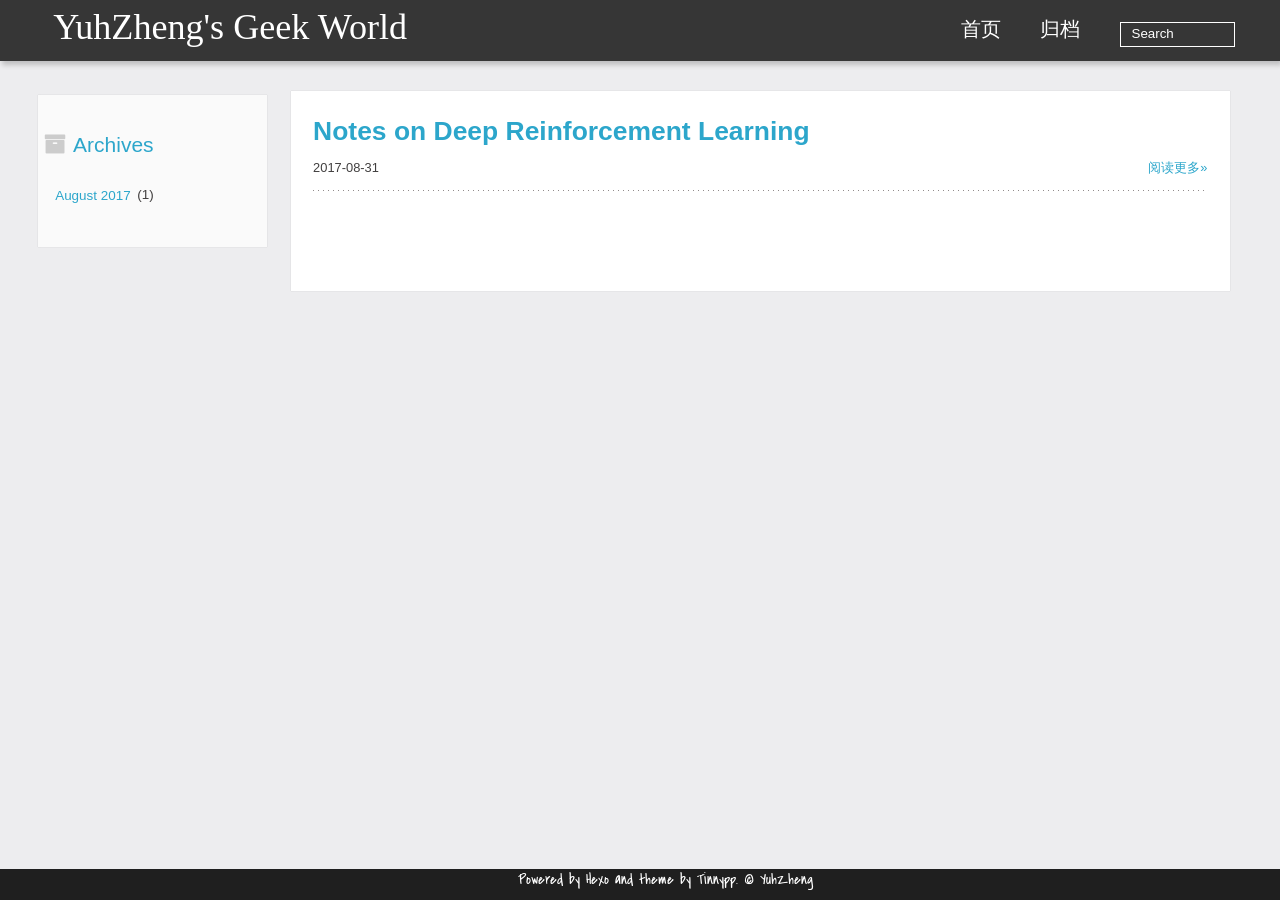
==== commit aab61f37: "Site updated: 2017-08-31 20:38:45" ====
--- a/archives/index.html
+++ b/archives/index.html
@@ -4,7 +4,7 @@
 <head>
   <!-- hexo-inject:begin --><!-- hexo-inject:end --><meta charset="UTF-8">
   
-    <title>归档 | YuhZheng&#39;s Geek World</title>
+    <title>Archives | YuhZheng&#39;s Geek World</title>
     <meta name="viewport" content="width=device-width, initial-scale=1, maximum-scale=3, minimum-scale=1">
     
     <meta name="author" content="Yuhao Zheng">
@@ -56,7 +56,7 @@
 				<h1 class="site-name"><a href="/" title="YuhZheng&#39;s Geek World">YuhZheng&#39;s Geek World</a></h1>
 				<h2 class="blog-motto"></h2>
 			</div>
-			<div class="navbar"><a class="navbutton navmobile" href="#" title="菜单">
+			<div class="navbar"><a class="navbutton navmobile" href="#" title="Menu">
 			</a></div>
 			<nav class="animated">
 				<ul>
@@ -74,7 +74,7 @@
 						</form>
 					
 					</li>
-                <!--<li><div class="closeaside"><a class="closebutton" href="#" title="隐藏侧边栏"></a></div></li>-->
+                <!--<li><div class="closeaside"><a class="closebutton" href="#" title="Hide Sidebar"></a></div></li>-->
 
 				</ul>
 			</nav>	
@@ -84,10 +84,10 @@
         
 
 <div class="archive-title" >
-  <h2 class="archive-icon">归档</h2>
+  <h2 class="archive-icon">Archives</h2>
   
   <div class="archiveslist archive-float clearfix">
-   <ul class="archive-list"><li class="archive-list-item"><a class="archive-list-link" href="/archives/2017/08/">2017年 08月</a><span class="archive-list-count">2</span></li></ul>
+   <ul class="archive-list"><li class="archive-list-item"><a class="archive-list-link" href="/archives/2017/08/">August 2017</a><span class="archive-list-count">1</span></li></ul>
  </div>
   
 </div>
@@ -108,26 +108,6 @@
       <time datetime="2017-09-01T00:36:24.000Z" itemprop="datePublished">2017-08-31</time>
       
           <a href="/2017/08/31/Notes-on-Deep-Reinforcement-Learning/">阅读更多&raquo;</a>
-      
-    </p>
-
-  </article>
-</section>
-
-  <section class="post" itemscope itemprop="blogPost">
-  <article>
-    <h1 itemprop="name">
-      
-        <a href="/2017/08/31/Notes on Deep Reinforcement Learning/" title="" itemprop="url">
-      
-        
-      </a>
-    </h1>
-    
-    <p class="article-more-link">
-      <time datetime="2017-08-31T20:31:22.000Z" itemprop="datePublished">2017-08-31</time>
-      
-          <a href="/2017/08/31/Notes on Deep Reinforcement Learning/">阅读更多&raquo;</a>
       
     </p>
 
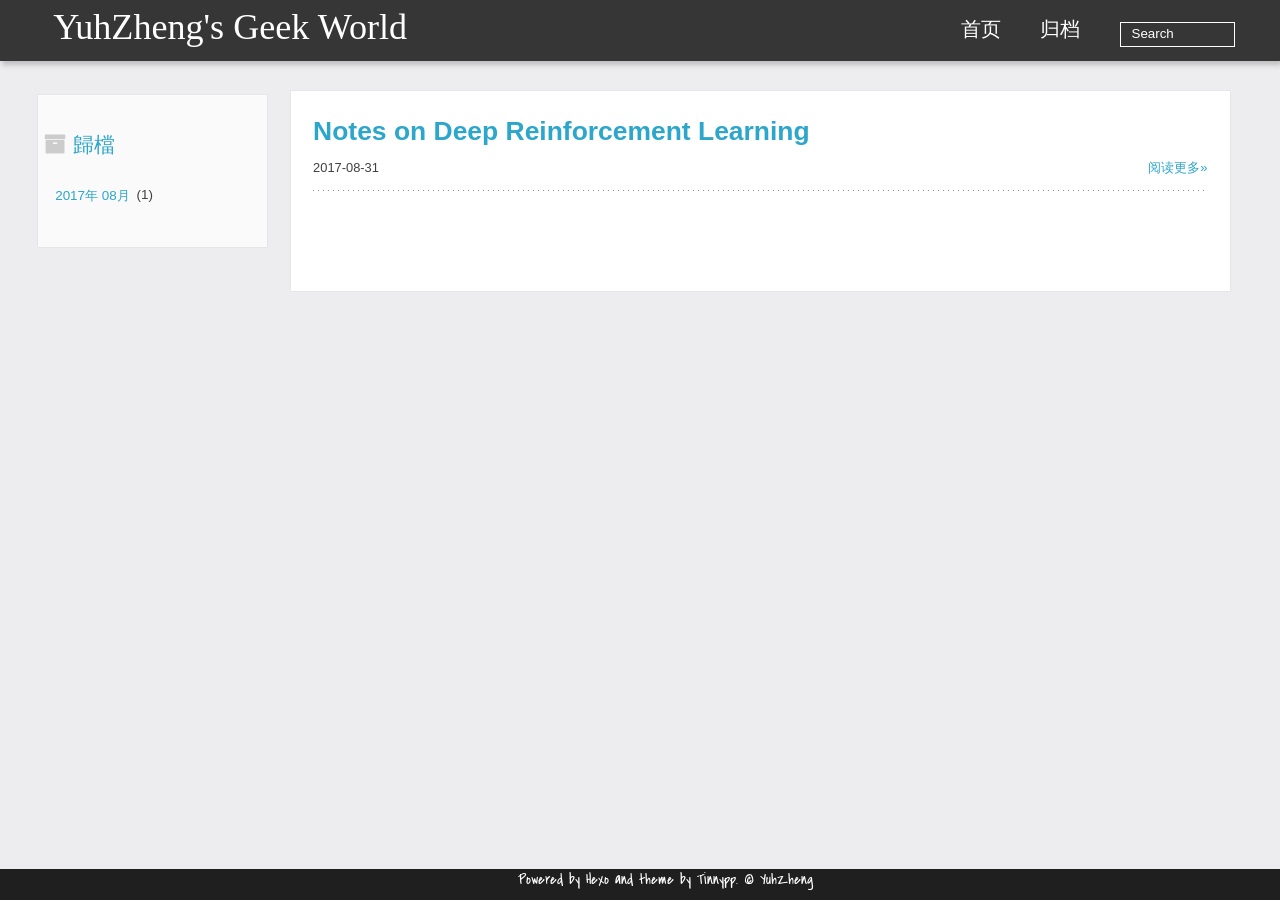
==== commit 8e72a70c: "Site updated: 2017-08-31 20:44:54" ====
--- a/archives/index.html
+++ b/archives/index.html
@@ -4,7 +4,7 @@
 <head>
   <!-- hexo-inject:begin --><!-- hexo-inject:end --><meta charset="UTF-8">
   
-    <title>Archives | YuhZheng&#39;s Geek World</title>
+    <title>歸檔 | YuhZheng&#39;s Geek World</title>
     <meta name="viewport" content="width=device-width, initial-scale=1, maximum-scale=3, minimum-scale=1">
     
     <meta name="author" content="Yuhao Zheng">
@@ -56,7 +56,7 @@
 				<h1 class="site-name"><a href="/" title="YuhZheng&#39;s Geek World">YuhZheng&#39;s Geek World</a></h1>
 				<h2 class="blog-motto"></h2>
 			</div>
-			<div class="navbar"><a class="navbutton navmobile" href="#" title="Menu">
+			<div class="navbar"><a class="navbutton navmobile" href="#" title="菜單">
 			</a></div>
 			<nav class="animated">
 				<ul>
@@ -74,7 +74,7 @@
 						</form>
 					
 					</li>
-                <!--<li><div class="closeaside"><a class="closebutton" href="#" title="Hide Sidebar"></a></div></li>-->
+                <!--<li><div class="closeaside"><a class="closebutton" href="#" title="隱藏側邊欄"></a></div></li>-->
 
 				</ul>
 			</nav>	
@@ -84,10 +84,10 @@
         
 
 <div class="archive-title" >
-  <h2 class="archive-icon">Archives</h2>
+  <h2 class="archive-icon">歸檔</h2>
   
   <div class="archiveslist archive-float clearfix">
-   <ul class="archive-list"><li class="archive-list-item"><a class="archive-list-link" href="/archives/2017/08/">August 2017</a><span class="archive-list-count">1</span></li></ul>
+   <ul class="archive-list"><li class="archive-list-item"><a class="archive-list-link" href="/archives/2017/08/">2017年 08月</a><span class="archive-list-count">1</span></li></ul>
  </div>
   
 </div>
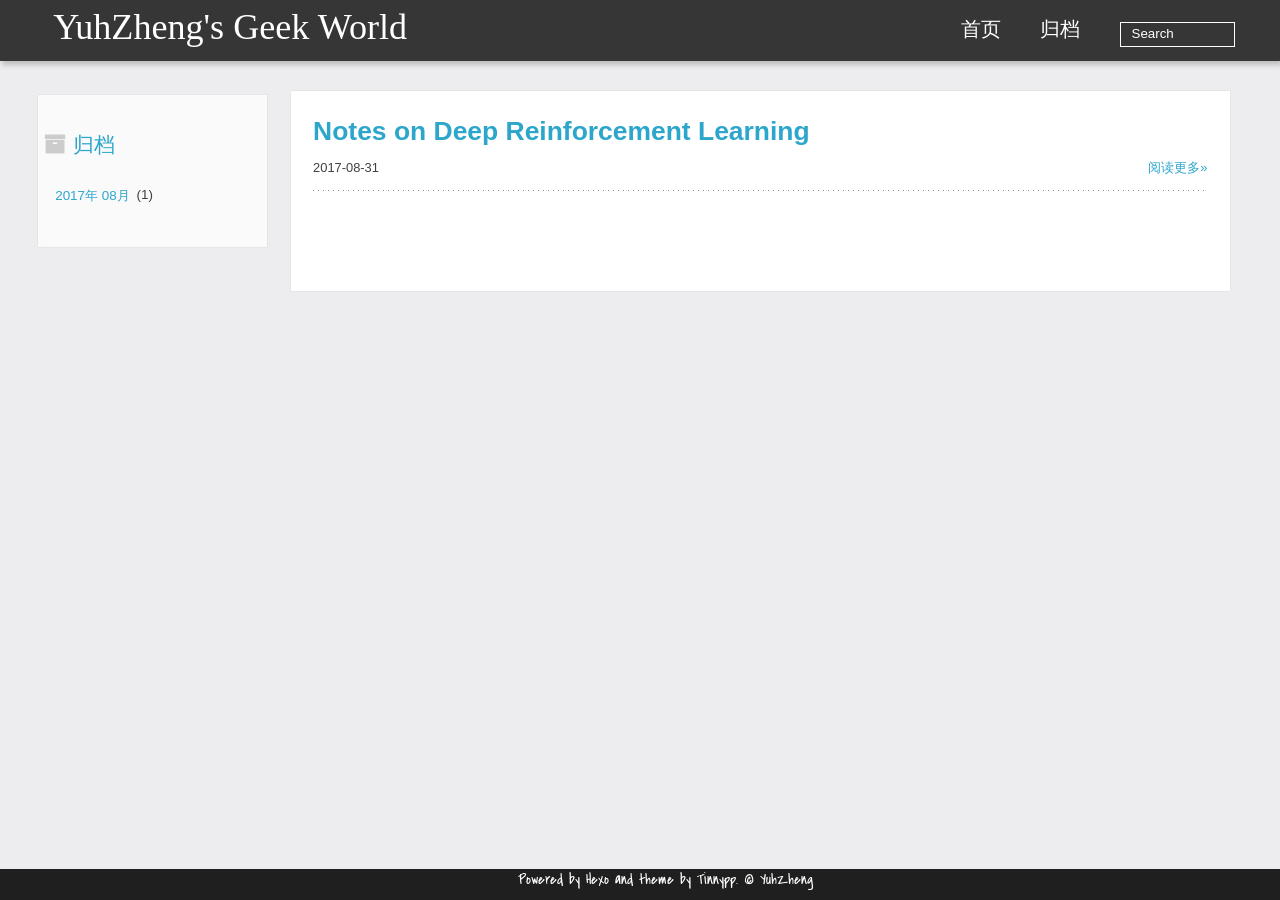
==== commit c4eaf785: "Site updated: 2017-09-01 16:46:45" ====
--- a/archives/index.html
+++ b/archives/index.html
@@ -4,7 +4,7 @@
 <head>
   <!-- hexo-inject:begin --><!-- hexo-inject:end --><meta charset="UTF-8">
   
-    <title>歸檔 | YuhZheng&#39;s Geek World</title>
+    <title>归档 | YuhZheng&#39;s Geek World</title>
     <meta name="viewport" content="width=device-width, initial-scale=1, maximum-scale=3, minimum-scale=1">
     
     <meta name="author" content="Yuhao Zheng">
@@ -56,7 +56,7 @@
 				<h1 class="site-name"><a href="/" title="YuhZheng&#39;s Geek World">YuhZheng&#39;s Geek World</a></h1>
 				<h2 class="blog-motto"></h2>
 			</div>
-			<div class="navbar"><a class="navbutton navmobile" href="#" title="菜單">
+			<div class="navbar"><a class="navbutton navmobile" href="#" title="菜单">
 			</a></div>
 			<nav class="animated">
 				<ul>
@@ -74,7 +74,7 @@
 						</form>
 					
 					</li>
-                <!--<li><div class="closeaside"><a class="closebutton" href="#" title="隱藏側邊欄"></a></div></li>-->
+                <!--<li><div class="closeaside"><a class="closebutton" href="#" title="隐藏侧边栏"></a></div></li>-->
 
 				</ul>
 			</nav>	
@@ -84,7 +84,7 @@
         
 
 <div class="archive-title" >
-  <h2 class="archive-icon">歸檔</h2>
+  <h2 class="archive-icon">归档</h2>
   
   <div class="archiveslist archive-float clearfix">
    <ul class="archive-list"><li class="archive-list-item"><a class="archive-list-link" href="/archives/2017/08/">2017年 08月</a><span class="archive-list-count">1</span></li></ul>
@@ -120,6 +120,14 @@
 
       </div>
     <footer><div id="footer" >
+<script type="text/javascript">
+  (function(w,d,t,u,n,s,e){w['SwiftypeObject']=n;w[n]=w[n]||function(){
+  (w[n].q=w[n].q||[]).push(arguments);};s=d.createElement(t);
+  e=d.getElementsByTagName(t)[0];s.async=1;s.src=u;e.parentNode.insertBefore(s,e);
+  })(window,document,'script','//s.swiftypecdn.com/install/v2/st.js','_st');
+  
+  _st('install','4dEHehQnS8yQTMyyHW4U','2.0.0');
+</script>
 	<div class="copyright">
 		<span>Powered by <a href="https://github.com/hexojs/hexo">Hexo</a> and theme by 
 		<a href="https://github.com/levonlin/Tinnypp">Tinnypp</a>.</span>
@@ -127,7 +135,8 @@
 			<span>© YuhZheng</span>
 		
 	<div>
-</div></footer>
+</div>
+</footer>
     <script src="/js/jquery-2.1.0.min.js"></script>
 <script type="text/javascript">
 $(document).ready(function(){ 
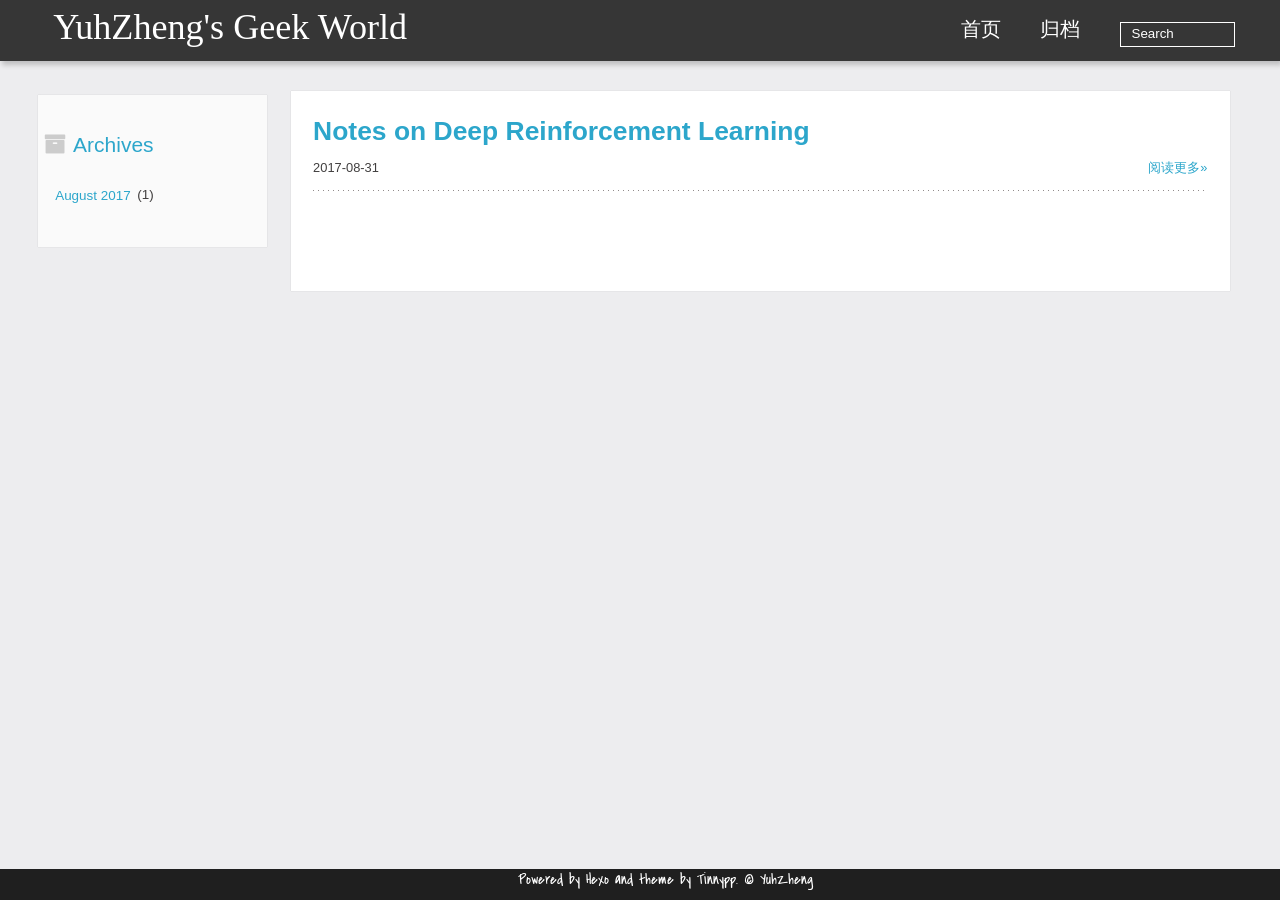
==== commit 5d960492: "Site updated: 2017-09-01 16:48:36" ====
--- a/archives/index.html
+++ b/archives/index.html
@@ -4,7 +4,7 @@
 <head>
   <!-- hexo-inject:begin --><!-- hexo-inject:end --><meta charset="UTF-8">
   
-    <title>归档 | YuhZheng&#39;s Geek World</title>
+    <title>Archives | YuhZheng&#39;s Geek World</title>
     <meta name="viewport" content="width=device-width, initial-scale=1, maximum-scale=3, minimum-scale=1">
     
     <meta name="author" content="Yuhao Zheng">
@@ -56,7 +56,7 @@
 				<h1 class="site-name"><a href="/" title="YuhZheng&#39;s Geek World">YuhZheng&#39;s Geek World</a></h1>
 				<h2 class="blog-motto"></h2>
 			</div>
-			<div class="navbar"><a class="navbutton navmobile" href="#" title="菜单">
+			<div class="navbar"><a class="navbutton navmobile" href="#" title="Menu">
 			</a></div>
 			<nav class="animated">
 				<ul>
@@ -74,7 +74,7 @@
 						</form>
 					
 					</li>
-                <!--<li><div class="closeaside"><a class="closebutton" href="#" title="隐藏侧边栏"></a></div></li>-->
+                <!--<li><div class="closeaside"><a class="closebutton" href="#" title="Hide Sidebar"></a></div></li>-->
 
 				</ul>
 			</nav>	
@@ -84,10 +84,10 @@
         
 
 <div class="archive-title" >
-  <h2 class="archive-icon">归档</h2>
+  <h2 class="archive-icon">Archives</h2>
   
   <div class="archiveslist archive-float clearfix">
-   <ul class="archive-list"><li class="archive-list-item"><a class="archive-list-link" href="/archives/2017/08/">2017年 08月</a><span class="archive-list-count">1</span></li></ul>
+   <ul class="archive-list"><li class="archive-list-item"><a class="archive-list-link" href="/archives/2017/08/">August 2017</a><span class="archive-list-count">1</span></li></ul>
  </div>
   
 </div>
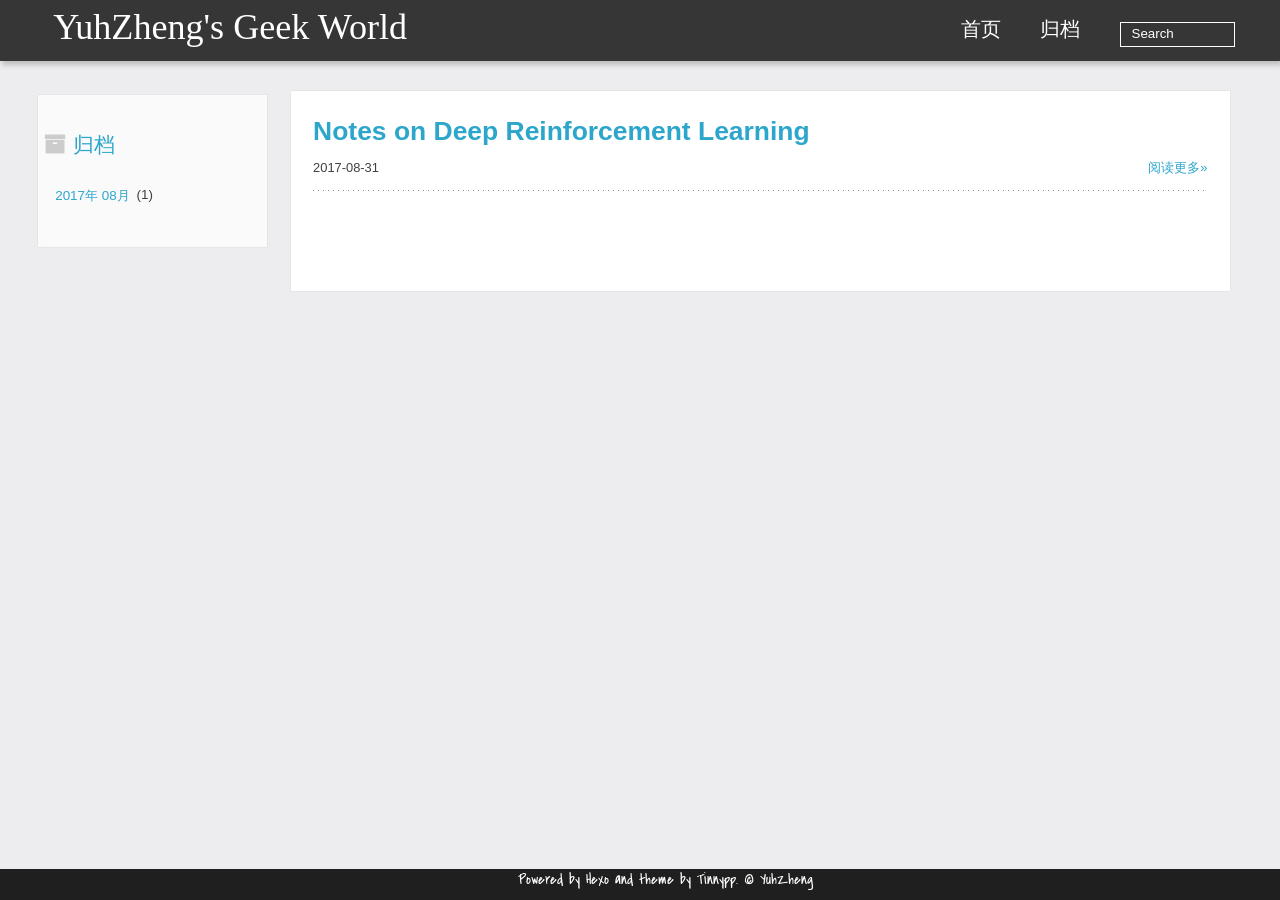
==== commit 97e395db: "Site updated: 2017-09-01 17:12:59" ====
--- a/archives/index.html
+++ b/archives/index.html
@@ -4,7 +4,7 @@
 <head>
   <!-- hexo-inject:begin --><!-- hexo-inject:end --><meta charset="UTF-8">
   
-    <title>Archives | YuhZheng&#39;s Geek World</title>
+    <title>归档 | YuhZheng&#39;s Geek World</title>
     <meta name="viewport" content="width=device-width, initial-scale=1, maximum-scale=3, minimum-scale=1">
     
     <meta name="author" content="Yuhao Zheng">
@@ -56,7 +56,7 @@
 				<h1 class="site-name"><a href="/" title="YuhZheng&#39;s Geek World">YuhZheng&#39;s Geek World</a></h1>
 				<h2 class="blog-motto"></h2>
 			</div>
-			<div class="navbar"><a class="navbutton navmobile" href="#" title="Menu">
+			<div class="navbar"><a class="navbutton navmobile" href="#" title="菜单">
 			</a></div>
 			<nav class="animated">
 				<ul>
@@ -74,7 +74,7 @@
 						</form>
 					
 					</li>
-                <!--<li><div class="closeaside"><a class="closebutton" href="#" title="Hide Sidebar"></a></div></li>-->
+                <!--<li><div class="closeaside"><a class="closebutton" href="#" title="隐藏侧边栏"></a></div></li>-->
 
 				</ul>
 			</nav>	
@@ -84,10 +84,10 @@
         
 
 <div class="archive-title" >
-  <h2 class="archive-icon">Archives</h2>
+  <h2 class="archive-icon">归档</h2>
   
   <div class="archiveslist archive-float clearfix">
-   <ul class="archive-list"><li class="archive-list-item"><a class="archive-list-link" href="/archives/2017/08/">August 2017</a><span class="archive-list-count">1</span></li></ul>
+   <ul class="archive-list"><li class="archive-list-item"><a class="archive-list-link" href="/archives/2017/08/">2017年 08月</a><span class="archive-list-count">1</span></li></ul>
  </div>
   
 </div>
